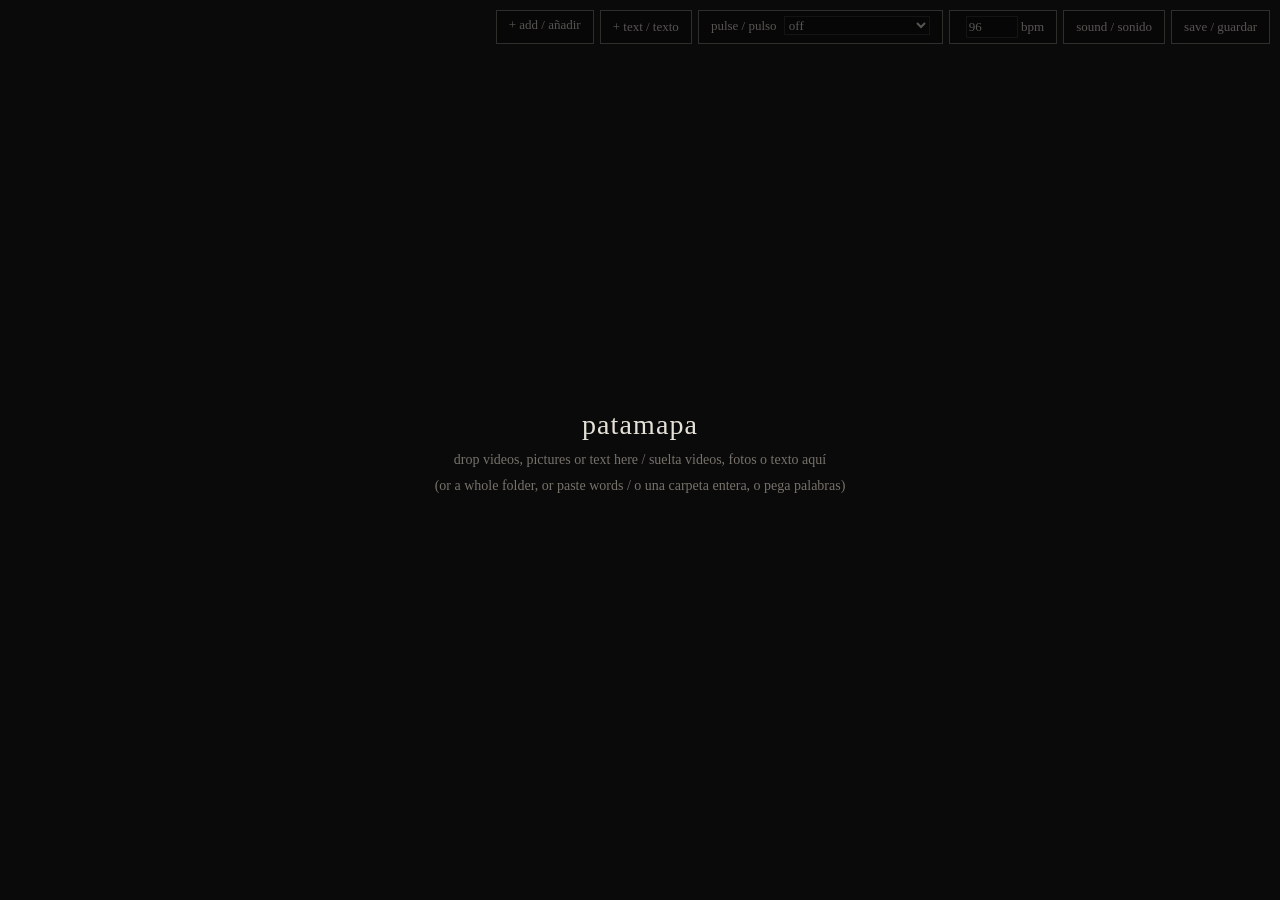
==== downloads/patamapa_v3.html @ 78b0b954 "Session 3: Patamapa v3 (pulse) Co-Authored-By: Claude Opus 5.5 <noreply@anthropic.com>" ====
<!doctype html>
<html lang="en">
<head>
<meta charset="utf-8">
<meta name="viewport" content="width=device-width, initial-scale=1">
<title>patamapa</title>
<!--
  patamapa.html, v3 — drop videos, pictures and words on it, throw them around, make a (pataphysical) map.
  v2 brought the words; v3 brings the pulse: the pictures push the words around them on a rhythm.

  1. Put this file anywhere and open it (Chrome or Edge).
  2. Drop videos or pictures on it (or a whole folder). They land on the canvas.
     Words: "+ text / texto", or paste text (Ctrl+V), or drop a .txt file.
  3. Drag anything to move it, drag its corner to make it bigger or smaller.
     Videos: double-click the name to rename, ♪ sound on/off, × remove.
     Words: double-click to write, A− A+ size,
            ◯ pour the words into a circle (¶ back to a paragraph),
            ⁘ scatter the paragraph into loose words.
     Whatever is on top wins: a picture laid over words pushes them aside;
     words laid over a picture sit on it.
  4. "pulse / pulso": the pictures lying on words jolt the words away on a beat, then let them settle.
     A rhythm (tresillo, son clave, fib...) at the bpm you set, or "loop / bucle": each video
     kicks its words when it starts over. The space bar kicks by hand, any time.
  5. "save / guardar" saves the map as patamapa.html IN THE FOLDER OF THE VIDEOS.
     Open that one and the map is there (the words are kept inside the file).

  The words are laid out with Pretext (github.com/chenglou/pretext, MIT, by Cheng Lou and contributors),
  bundled inside this file, so it keeps working offline.
-->
<style>
  :root { --bg: #0a0a0a; --ink: #e6e1d8; --dim: #77726b; --line: #2a2826; }
  * { box-sizing: border-box; }
  html, body { margin: 0; height: 100%; background: var(--bg); color: var(--ink); font: 14px/1.4 Georgia, serif; overflow-x: hidden; overflow-y: auto; }
  #stage { position: relative; width: 100%; min-height: 100vh; }
  #stage.over { outline: 2px dashed var(--dim); outline-offset: -12px; }
  #hint { position: fixed; inset: 0; display: flex; flex-direction: column; align-items: center; justify-content: center;
          gap: 6px; color: var(--dim); pointer-events: none; text-align: center; }
  #hint b { font-size: 28px; font-weight: normal; color: var(--ink); letter-spacing: .04em; }
  #bar { position: fixed; top: 10px; right: 10px; display: flex; gap: 6px; z-index: 100000; opacity: .35; transition: opacity .3s; }
  #bar:hover, body.editing #bar { opacity: 1; }
  #bar button, #bar label { font: inherit; font-size: 13px; background: rgba(0,0,0,.6); color: var(--ink); border: 1px solid var(--dim);
          padding: 5px 12px; cursor: pointer; }
  #bar button:hover, #bar label:hover { border-color: var(--ink); }
  #bar select, #bar input { font: inherit; font-size: 13px; background: #000; color: var(--ink); border: 1px solid var(--line); margin-left: 4px; }
  #bar input { width: 52px; }
  #bar.beat label:has(#pulse) { border-color: var(--ink); }
  #msg { position: fixed; bottom: 12px; left: 50%; transform: translateX(-50%); color: var(--ink); background: rgba(0,0,0,.7);
         padding: 6px 14px; border: 1px solid var(--line); opacity: 0; transition: opacity .4s; pointer-events: none; z-index: 100001; }
  #msg.on { opacity: 1; }

  .tile { position: absolute; touch-action: none; cursor: grab; user-select: none;
          transition: left .9s cubic-bezier(.2,.9,.25,1.15), top .9s cubic-bezier(.2,.9,.25,1.15), transform .9s cubic-bezier(.2,.9,.25,1.15); }
  .tile.held { cursor: grabbing; transition: none; }
  .tile.fresh { transform: scale(.15) rotate(var(--spin, 0deg)); }
  .tile video, .tile img { display: block; width: 100%; height: auto; background: #000; pointer-events: none; user-select: none; }
  .tile .name { position: absolute; left: 0; bottom: 0; padding: 3px 7px; font-size: 12px; letter-spacing: .06em;
                background: rgba(0,0,0,.55); color: #fff; outline: none; cursor: text; max-width: 100%; }
  .tile .name:empty { display: none; }
  .tile .tools { position: absolute; top: 4px; right: 4px; display: flex; gap: 3px; opacity: 0; transition: opacity .2s; z-index: 3; }
  .tile:hover .tools { opacity: 1; }
  .tile .tools button { font: 12px/1 Georgia, serif; min-width: 24px; height: 24px; padding: 0 4px; background: rgba(0,0,0,.65);
                        color: #fff; border: 1px solid rgba(255,255,255,.35); cursor: pointer; }
  .tile .tools button.on { background: #e6e1d8; color: #000; }
  .tile .grip { position: absolute; right: 0; bottom: 0; width: 26px; height: 26px; cursor: nwse-resize; opacity: 0;
                border-right: 2px solid #fff; border-bottom: 2px solid #fff; transition: opacity .2s; z-index: 3; }
  .tile:hover .grip, .tile.held .grip { opacity: .8; }
  .tile.missing video, .tile.missing img { min-height: 80px; outline: 1px dashed var(--dim); }

  /* words: each line is placed by Pretext */
  .words .lines { position: relative; pointer-events: none; }
  .words .ln { position: absolute; white-space: pre; color: var(--ink); text-shadow: 0 0 3px #000, 0 0 1px #000; }
  .words.circle .ln { text-align: center; }
  .words:hover { outline: 1px dashed rgba(255,255,255,.18); }
  .words.circle:hover { outline: none; }
  .words.circle:hover .lines { outline: 1px dashed rgba(255,255,255,.18); border-radius: 50%; }
  .words .tools { top: -28px; right: 0; }
  .words textarea { position: absolute; left: 0; top: 0; width: 100%; min-height: max(100%, 7em); z-index: 2; resize: none;
                    background: rgba(0,0,0,.8); color: var(--ink); border: 1px dashed var(--dim); padding: 0; outline: none; }
  .words.editing .lines { visibility: hidden; }
</style>
</head>
<body>
<div id="stage"></div>
<div id="hint"><b>patamapa</b><span>drop videos, pictures or text here / suelta videos, fotos o texto aquí</span>
  <span>(or a whole folder, or paste words / o una carpeta entera, o pega palabras)</span></div>
<div id="bar">
  <label>+ add / añadir<input id="pick" type="file" accept="video/*,image/*,.txt,.md,text/plain" multiple hidden></label>
  <button id="addtext">+ text / texto</button>
  <label title="the pictures push the words on this rhythm / las imágenes empujan las palabras con este ritmo">pulse / pulso
    <select id="pulse"></select></label>
  <label title="beats per minute / pulsos por minuto"><input id="bpm" type="number" value="96" min="20" max="300" step="1"> bpm</label>
  <button id="sound">sound / sonido</button>
  <button id="save">save / guardar</button>
</div>
<div id="msg"></div>
<script>/* Pretext 1.0.0, github.com/chenglou/pretext
MIT License

Copyright (c) 2026 Pretext contributors

Permission is hereby granted, free of charge, to any person obtaining a copy
of this software and associated documentation files (the "Software"), to deal
in the Software without restriction, including without limitation the rights
to use, copy, modify, merge, publish, distribute, sublicense, and/or sell
copies of the Software, and to permit persons to whom the Software is
furnished to do so, subject to the following conditions:

The above copyright notice and this permission notice shall be included in all
copies or substantial portions of the Software.

THE SOFTWARE IS PROVIDED "AS IS", WITHOUT WARRANTY OF ANY KIND, EXPRESS OR
IMPLIED, INCLUDING BUT NOT LIMITED TO THE WARRANTIES OF MERCHANTABILITY,
FITNESS FOR A PARTICULAR PURPOSE AND NONINFRINGEMENT. IN NO EVENT SHALL THE
AUTHORS OR COPYRIGHT HOLDERS BE LIABLE FOR ANY CLAIM, DAMAGES OR OTHER
LIABILITY, WHETHER IN AN ACTION OF CONTRACT, TORT OR OTHERWISE, ARISING FROM,
OUT OF OR IN CONNECTION WITH THE SOFTWARE OR THE USE OR OTHER DEALINGS IN THE
SOFTWARE.

------------------------------------------------------------------------------

Notices of the sources that parts of this package follow or are generated
from.

Chromium: the Han kerning character types and tests, the line break pair table
and the script classes.

Copyright 2015 The Chromium Authors
Copyright 2016 The Chromium Authors
Copyright 2023 The Chromium Authors

Redistribution and use in source and binary forms, with or without
modification, are permitted provided that the following conditions are
met:

   * Redistributions of source code must retain the above copyright
notice, this list of conditions and the following disclaimer.
   * Redistributions in binary form must reproduce the above
copyright notice, this list of conditions and the following disclaimer
in the documentation and/or other materials provided with the
distribution.
   * Neither the name of Google LLC nor the names of its
contributors may be used to endorse or promote products derived from
this software without specific prior written permission.

THIS SOFTWARE IS PROVIDED BY THE COPYRIGHT HOLDERS AND CONTRIBUTORS
"AS IS" AND ANY EXPRESS OR IMPLIED WARRANTIES, INCLUDING, BUT NOT
LIMITED TO, THE IMPLIED WARRANTIES OF MERCHANTABILITY AND FITNESS FOR
A PARTICULAR PURPOSE ARE DISCLAIMED. IN NO EVENT SHALL THE COPYRIGHT
OWNER OR CONTRIBUTORS BE LIABLE FOR ANY DIRECT, INDIRECT, INCIDENTAL,
SPECIAL, EXEMPLARY, OR CONSEQUENTIAL DAMAGES (INCLUDING, BUT NOT
LIMITED TO, PROCUREMENT OF SUBSTITUTE GOODS OR SERVICES; LOSS OF USE,
DATA, OR PROFITS; OR BUSINESS INTERRUPTION) HOWEVER CAUSED AND ON ANY
THEORY OF LIABILITY, WHETHER IN CONTRACT, STRICT LIABILITY, OR TORT
(INCLUDING NEGLIGENCE OR OTHERWISE) ARISING IN ANY WAY OUT OF THE USE
OF THIS SOFTWARE, EVEN IF ADVISED OF THE POSSIBILITY OF SUCH DAMAGE.

Chromium and WebKit files whose headers carry the license below: two character
ranges of Han kerning and the list of cursive scripts (Chromium), the language
and script lists of the generic font families (WebKit).

Copyright (C) 2014 Google Inc. All rights reserved.
Copyright (c) 2012 Google Inc. All rights reserved.
Copyright (C) 2013 BlackBerry Limited. All rights reserved.
Copyright (C) 2011 Google Inc. All rights reserved.
Copyright (C) 2021 Apple Inc. All rights reserved.

Redistribution and use in source and binary forms, with or without
modification, are permitted provided that the following conditions are
met:

    * Redistributions of source code must retain the above copyright
notice, this list of conditions and the following disclaimer.
    * Redistributions in binary form must reproduce the above
copyright notice, this list of conditions and the following disclaimer
in the documentation and/or other materials provided with the
distribution.
    * Neither the name of Google Inc. nor the names of its
contributors may be used to endorse or promote products derived from
this software without specific prior written permission.

THIS SOFTWARE IS PROVIDED BY THE COPYRIGHT HOLDERS AND CONTRIBUTORS
"AS IS" AND ANY EXPRESS OR IMPLIED WARRANTIES, INCLUDING, BUT NOT
LIMITED TO, THE IMPLIED WARRANTIES OF MERCHANTABILITY AND FITNESS FOR
A PARTICULAR PURPOSE ARE DISCLAIMED. IN NO EVENT SHALL THE COPYRIGHT
OWNER OR CONTRIBUTORS BE LIABLE FOR ANY DIRECT, INDIRECT, INCIDENTAL,
SPECIAL, EXEMPLARY, OR CONSEQUENTIAL DAMAGES (INCLUDING, BUT NOT
LIMITED TO, PROCUREMENT OF SUBSTITUTE GOODS OR SERVICES; LOSS OF USE,
DATA, OR PROFITS; OR BUSINESS INTERRUPTION) HOWEVER CAUSED AND ON ANY
THEORY OF LIABILITY, WHETHER IN CONTRACT, STRICT LIABILITY, OR TORT
(INCLUDING NEGLIGENCE OR OTHERWISE) ARISING IN ANY WAY OUT OF THE USE
OF THIS SOFTWARE, EVEN IF ADVISED OF THE POSSIBILITY OF SUCH DAMAGE.

WebKit: the line break pair table and the scan for break opportunities between
inline text items.

Copyright (C) 2005-2024 Apple Inc. All rights reserved.
Copyright (C) 2011-2024 Google Inc. All rights reserved.
Copyright (C) 2021-2023 Apple Inc. All rights reserved.
Copyright (C) 2018-2026 Apple Inc. All rights reserved.
Copyright (C) 2018-2023 Apple Inc. All rights reserved.
Copyright (C) 2018-2024 Apple Inc. All rights reserved.
Copyright (C) 2014 Google Inc. All rights reserved.

Redistribution and use in source and binary forms, with or without
modification, are permitted provided that the following conditions
are met:
1. Redistributions of source code must retain the above copyright
   notice, this list of conditions and the following disclaimer.
2. Redistributions in binary form must reproduce the above copyright
   notice, this list of conditions and the following disclaimer in the
   documentation and/or other materials provided with the distribution.

THIS SOFTWARE IS PROVIDED BY APPLE INC. AND ITS CONTRIBUTORS ``AS IS''
AND ANY EXPRESS OR IMPLIED WARRANTIES, INCLUDING, BUT NOT LIMITED TO,
THE IMPLIED WARRANTIES OF MERCHANTABILITY AND FITNESS FOR A PARTICULAR
PURPOSE ARE DISCLAIMED. IN NO EVENT SHALL APPLE INC. OR ITS CONTRIBUTORS
BE LIABLE FOR ANY DIRECT, INDIRECT, INCIDENTAL, SPECIAL, EXEMPLARY, OR
CONSEQUENTIAL DAMAGES (INCLUDING, BUT NOT LIMITED TO, PROCUREMENT OF
SUBSTITUTE GOODS OR SERVICES; LOSS OF USE, DATA, OR PROFITS; OR BUSINESS
INTERRUPTION) HOWEVER CAUSED AND ON ANY THEORY OF LIABILITY, WHETHER IN
CONTRACT, STRICT LIABILITY, OR TORT (INCLUDING NEGLIGENCE OR OTHERWISE)
ARISING IN ANY WAY OUT OF THE USE OF THIS SOFTWARE, EVEN IF ADVISED OF
THE POSSIBILITY OF SUCH DAMAGE.

ICU, in Chromium's and Apple's copies: the rule-based break iterator, the line
and grapheme break rules and the script and bracket properties.

© 2016 and later: Unicode, Inc. and others.
License & terms of use: http://www.unicode.org/copyright.html
Copyright (C) 1999-2016 International Business Machines Corporation
and others. All rights reserved.
Copyright (C) 2016 and later: Unicode, Inc. and others.
Copyright (C) 1999-2016, International Business Machines
Corporation and others.  All Rights Reserved.
Copyright (C) 1999-2014 International Business Machines
Corporation and others.  All Rights Reserved.
Copyright (C) 2005-2016, International Business Machines
Corporation and others.  All Rights Reserved.

ICU4X: the line break iterator, the line break data and the East Asian width
data.

Copyright © 2020-2024 Unicode, Inc.
Portions of ICU4X may have been adapted from ICU4C and/or ICU4J.
ICU 1.8.1 to ICU 57.1 © 1995-2016 International Business Machines Corporation and others.

From ICU's LICENSE file: the Unicode License V3, which ICU4X's LICENSE file
also gives, under its own copyright line above; then the ICU License.

UNICODE LICENSE V3

COPYRIGHT AND PERMISSION NOTICE

Copyright © 2016-2025 Unicode, Inc.

NOTICE TO USER: Carefully read the following legal agreement. BY
DOWNLOADING, INSTALLING, COPYING OR OTHERWISE USING DATA FILES, AND/OR
SOFTWARE, YOU UNEQUIVOCALLY ACCEPT, AND AGREE TO BE BOUND BY, ALL OF THE
TERMS AND CONDITIONS OF THIS AGREEMENT. IF YOU DO NOT AGREE, DO NOT
DOWNLOAD, INSTALL, COPY, DISTRIBUTE OR USE THE DATA FILES OR SOFTWARE.

Permission is hereby granted, free of charge, to any person obtaining a
copy of data files and any associated documentation (the "Data Files") or
software and any associated documentation (the "Software") to deal in the
Data Files or Software without restriction, including without limitation
the rights to use, copy, modify, merge, publish, distribute, and/or sell
copies of the Data Files or Software, and to permit persons to whom the
Data Files or Software are furnished to do so, provided that either (a)
this copyright and permission notice appear with all copies of the Data
Files or Software, or (b) this copyright and permission notice appear in
associated Documentation.

THE DATA FILES AND SOFTWARE ARE PROVIDED "AS IS", WITHOUT WARRANTY OF ANY
KIND, EXPRESS OR IMPLIED, INCLUDING BUT NOT LIMITED TO THE WARRANTIES OF
MERCHANTABILITY, FITNESS FOR A PARTICULAR PURPOSE AND NONINFRINGEMENT OF
THIRD PARTY RIGHTS.

IN NO EVENT SHALL THE COPYRIGHT HOLDER OR HOLDERS INCLUDED IN THIS NOTICE
BE LIABLE FOR ANY CLAIM, OR ANY SPECIAL INDIRECT OR CONSEQUENTIAL DAMAGES,
OR ANY DAMAGES WHATSOEVER RESULTING FROM LOSS OF USE, DATA OR PROFITS,
WHETHER IN AN ACTION OF CONTRACT, NEGLIGENCE OR OTHER TORTIOUS ACTION,
ARISING OUT OF OR IN CONNECTION WITH THE USE OR PERFORMANCE OF THE DATA
FILES OR SOFTWARE.

Except as contained in this notice, the name of a copyright holder shall
not be used in advertising or otherwise to promote the sale, use or other
dealings in these Data Files or Software without prior written
authorization of the copyright holder.

SPDX-License-Identifier: Unicode-3.0

ICU License - ICU 1.8.1 to ICU 57.1

COPYRIGHT AND PERMISSION NOTICE

Copyright (c) 1995-2016 International Business Machines Corporation and others
All rights reserved.

Permission is hereby granted, free of charge, to any person obtaining
a copy of this software and associated documentation files (the
"Software"), to deal in the Software without restriction, including
without limitation the rights to use, copy, modify, merge, publish,
distribute, and/or sell copies of the Software, and to permit persons
to whom the Software is furnished to do so, provided that the above
copyright notice(s) and this permission notice appear in all copies of
the Software and that both the above copyright notice(s) and this
permission notice appear in supporting documentation.

THE SOFTWARE IS PROVIDED "AS IS", WITHOUT WARRANTY OF ANY KIND,
EXPRESS OR IMPLIED, INCLUDING BUT NOT LIMITED TO THE WARRANTIES OF
MERCHANTABILITY, FITNESS FOR A PARTICULAR PURPOSE AND NONINFRINGEMENT
OF THIRD PARTY RIGHTS. IN NO EVENT SHALL THE COPYRIGHT HOLDER OR
HOLDERS INCLUDED IN THIS NOTICE BE LIABLE FOR ANY CLAIM, OR ANY
SPECIAL INDIRECT OR CONSEQUENTIAL DAMAGES, OR ANY DAMAGES WHATSOEVER
RESULTING FROM LOSS OF USE, DATA OR PROFITS, WHETHER IN AN ACTION OF
CONTRACT, NEGLIGENCE OR OTHER TORTIOUS ACTION, ARISING OUT OF OR IN
CONNECTION WITH THE USE OR PERFORMANCE OF THIS SOFTWARE.

Except as contained in this notice, the name of a copyright holder
shall not be used in advertising or otherwise to promote the sale, use
or other dealings in this Software without prior written authorization
of the copyright holder.

All trademarks and registered trademarks mentioned herein are the
property of their respective owners.
*/
var Pretext=(()=>{var ie=Object.defineProperty;var Ci=Object.getOwnPropertyDescriptor;var fi=Object.getOwnPropertyNames;var ui=Object.prototype.hasOwnProperty;var wi=(A,t)=>{for(var e in t)ie(A,e,{get:t[e],enumerable:!0})},hi=(A,t,e,n)=>{if(t&&typeof t=="object"||typeof t=="function")for(let o of fi(t))!ui.call(A,o)&&o!==e&&ie(A,o,{get:()=>t[o],enumerable:!(n=Ci(t,o))||n.enumerable});return A};var Ii=A=>hi(ie({},"__esModule",{value:!0}),A);var ya={};wi(ya,{clearCache:()=>Ei,layout:()=>ma,layoutNextLine:()=>Ya,layoutNextLineRange:()=>La,layoutWithLines:()=>Ha,materializeLineRange:()=>Sa,measureLineStats:()=>gi,measureNaturalWidth:()=>Ua,prepare:()=>Ma,prepareWithSegments:()=>ka,setLocale:()=>Ta,walkLineRanges:()=>Ra});var an={"chromium/line_normal":[0,182],"chromium/line_normal_cj":[1,182],"apple/line_normal":[2,183],"apple/line":[3,183],"apple/line_cj":[4,183],"chromium/char":[5,148],"apple/char":[6,149],"gecko/line":[7,196],"gecko/east_asian_width":[8,38],"chromium/script":[9,80]},sn=248,Bn="[base64]/AgEABQA/AwUBAQA/AQEAvQEBPwAFBAAlEwQUADUwEwQUAxMEFAwTADVFEwAUAWsKGABYKRgATwAYAFoAGABYAhj/[base64]/[base64]/[base64]/[base64]/[base64]/AANAAPEBCgABkgEB8gECZggA9y8NB2b/BQ3VA2coAADzAQgNFWZgAHJm/EMAA2cAAAZnAAABZwAAogINDgAAGhwAAhoBAAAaDQADGgcAiwMNgxIAagEEAAwBAgAIAQYACQEBAAABAQQACQMt2x4A7wE3CfQBAjcCALMDNwUAFjcOABA3DgAtGAEAFhgIAHMFOwD1AQUJACYFAQA7BQF/AhgCBQV/By0HGAEFBhgdBQMYPAUUAEEUAvUBABR5ABMFCwATBQsAVlIIABZSAQWGAQBUBQAARgUAAAEFAQAABQEAAQUBAAMFAAALBQAAAAUAAAYFAABABQAAAwUBAAcFAAAGBQAAGwUAAAMFAAAEBQAAAAUCAAYFAADTAgUBAKMCBQEAMWn/AwE2BAMBMQQHAQAEDQEABAEBAwkAAQ4ABAQAAA4EzwgAHhMFAAUT1AEABgQAABAEAQAGBAAAAQQAAAQEBAA9NSAAADpvACwBAgAGBAYBAQAJDgMAAQG/[base64]/Aw0BAP3/Aw2BgCgAAEkALR1JX39/Se8BGI8cSf/fCwA=",gn="sBPUAQsLMzQDCwMLKgQLIiIqEw4LC0ALCz8wFAMqKjstAwM/BBcMCx8NA0AsA0AfKgMWKgsaIisYCwkLKywDPgoMIQMyFSoDDg4NEwsLLxMUCRADCQ0tCwsMFwMVGQMLFSAhGSssLQ8rISotCxMVAxMNCQsOFEAXBB4LCwsLKSI5DhQDBAYTEAM/GxwdBAMmJx4oLDIDAyoLNTU3LCwqLCwgExUhCwUHCA8REg8UBgsLAwMVEBADCwwEHgQVExUjCwMXJAMlFhgVBAspLgkEFBQZBDErAyoEAF4kFA4sMjYVMik3MissMioyLTgnGQQ5FR8gOToyLRMDPD0LCzQ1CvgBBEELC0AB+AEFPC0DA0AD+AEEQSwDQQz4AQE/MvgBAUEF+AEBOgT4AQFABvgBATMA+AEDNjY4JvgBAg4UFPgBBTcVMik4A/[base64]",cn=[1055,5151,25631,8,42015,12,10,1,479,351,287,31,415,159,4,2,2064,16,543,4097,24577,63,5121,-7137,58399],re={"chromium/line_normal":[65,63,11,365,null,"[base64]/[base64]/[base64]/[base64]/[base64]/[base64]"],"chromium/line_normal_cj":[66,64,11,367,null,"AQA/[base64]/[base64]/[base64]/yAQPzAQn0AQBZARumAQBzAgt5HR8ABQQGeAR5HHobeABbARumAQBbAwEFF84BAc8BABIDBnwhfRt8AFwDAQUXzgEBzwEAAgMGfiF/[base64]/sBAG8EBv0BEv4BDv0BG/0BAHABG6YBAAMFBv8BBIACDagBDv8BG/[base64]/[base64]"],"apple/line_normal":[65,63,11,365,"chromium/line_normal","BgACOAAAKicAAjgAACoLAAI4AAAqDgACOAAAKi0AAjh2APMBAQACOAAAKhtnARumAVq2AQEAAw=="],"apple/line":[65,63,11,365,"apple/line_normal",""],"apple/line_cj":[65,63,11,365,"apple/line_normal",""],"chromium/char":[21,21,3,16,null,"AQASBgIAAgADAAQABQAEAAYABAAHAAQACAAJAAoABAAEAAkACgALAAABAAEAAQEHAgACBQsEAQQBBAMEAAQAAQQLBQMFAwUADAAFBAABBQAAAAAAAAMDCwcDDQQHAAQEEAgACQMJAAoABQIRCQAKAAEBEQAABwEXDgAIAQoFAAYDCw0CBwUNAAMCAQIVDwAAAQAC"],"apple/char":[21,21,3,16,"chromium/char",""]},ln="5DAIgAAACAAAAAQDBAYA/+v/+/8CAQF/DBwACAEADhwCCAAUAQQfgAlAFDgAGBwAGFQAJAEANHAAKDgACBwM9hYAuP///+////9vACsAJDgADAEACIgDAA4eABiYAgDmARwANKQDAChUACQcBLyW/7kH+AMAoQLAAwDqAxwBAFm4BwCeBhwAFYAHAYAY9BMAGpAUAK4BmAIB/xYBAX/wBYwIABgBAZgC5gcBDBCMDwBQHAC2AbQCAAeIGAGGBYgYAScM3AoANIwBAH7QAgEA2wH0BQDAAXAAlg0cAA==",ae="5DAIgAAACAAAAAQDBAYA/+v/+/8CAQF/DBwACAEADhwCCAAUAQQfgAlAFDgAGBwAGFQAJAEANHAAKDgACBwE/1cA/gTAAgAAKwQfgAnAAxAB/xg4AAwBAAiIAwAOHgAYmAIA5gEcADSkAwAoVAAkHAy8lv+5////7////2+kAsADAOoDHAEAWbgHAJ4GHAAVgAcBgBj0EwAakBQArgGYAgH/FgEBf/AFjAgAGAEBmALmBwEMEIwPAFAcALYBtAIAB4gYAYYFiBgBJwzcCgA0jAEAftACAQDbAfQFAMABcACWDRwA",se={"":[8220,0,8221,1,8216,0],agq:[8221,1],am:[171,0,187,1,8249,0,8250,1],ar:[],ast:[171,0,187,1,8220,0,8221,1],bas:[171,0,187,1,8221,1],be:[171,0,187,1,8221,1],bg:[8221,1,8221,1],blo:[171,0,187,1,8220,0,8221,1],bm:[171,0,187,1,8220,0,8221,1],br:[171,0,187,1,8220,0,8221,1],bs:[8221,1,8216,0],bua:[171,0,187,1,8221,1],ca:[171,0,187,1,8220,0,8221,1],cs:[8221,1],cv:[171,0,187,1,8220,0,8221,1],da:[],de:[8221,1],dsb:[8221,1],dua:[171,0,187,1,8216,0],dyo:[171,0,187,1,8220,0,8221,1],el:[171,0,187,1,8220,0,8221,1],eo:[8220,0,8221,1,171,0,187,1],et:[8221,1],eu:[171,0,187,1,8220,0,8221,1],ewo:[171,0,187,1,8220,0,8221,1],fa:[171,0,187,1,8249,0,8250,1],ff:[8221,1],fi:[],fr:[171,0,187,1,171,0,187,1],fur:[8216,0,8220,0,8221,1],gsw:[171,0,187,1,8249,0,8250,1],he:[],hr:[8221,1],hsb:[8221,1],hu:[8221,1,187,0,171,1],hy:[171,0,187,1,171,0,187,1],ia:[8216,0,8220,0,8221,1],ie:[171,0,187,1,8220,0,8221,1],is:[8221,1],it:[171,0,187,1,8220,0,8221,1],ja:[],jgo:[171,0,187,1,8249,0,8250,1],ka:[8221,1,171,0,187,1],kab:[171,0,187,1,8220,0,8221,1],kk:[171,0,187,1,8220,0,8221,1],kkj:[171,0,187,1,8249,0,8250,1],ksf:[171,0,187,1,8216,0],ksh:[8221,1],ky:[171,0,187,1,8221,1],lag:[],lb:[8221,1],lij:[171,0,187,1,8220,0,8221,1],lt:[8221,1,8221,1],luy:[8221,1],mg:[171,0,187,1,8220,0,8221,1],mk:[8221,1],mua:[171,0,187,1,8220,0,8221,1],mzn:[171,0,187,1,8249,0,8250,1],nb:[171,0,187,1,8216,0],nds:[8221,1],nl:[8216,0,8216,0],nmg:[8221,1,171,0,187,1],nn:[171,0,187,1,8216,0],nnh:[171,0,187,1,8220,0,8221,1],no:[171,0,187,1,8216,0],oc:[171,0,187,1,171,0,187,1],os:[171,0,187,1,8221,1],pl:[8221,1,171,0,187,1],pms:[171,0,187,1,8220,0,8221,1],prg:[8221,1,8221,1],rm:[171,0,187,1,8249,0,8250,1],rn:[],ro:[8221,1,171,0,187,1],ru:[171,0,187,1,8221,1],rw:[171,0,187,1,8216,0],sah:[171,0,187,1,8221,1],sc:[171,0,187,1,8220,0,8221,1],se:[],sg:[171,0,187,1,8220,0,8221,1],shi:[171,0,187,1,8221,1],sk:[8221,1],sl:[8221,1],sn:[],sr:[8221,1],ss:[8216,0,8220,0,8221,1],st:[8216,0,8220,0,8221,1],sv:[],syr:[],szl:[8221,1,187,0,171,1],ti:[171,0,187,1,8220,0,8221,1],tk:[8220,0,8221,1,8220,0,8221,1],tn:[8216,0,8220,0,8221,1],ts:[8216,0,8220,0,8221,1],tyv:[171,0,187,1,8221,1],ug:[187,0,171,1,8250,0,8249,1],uk:[171,0,187,1,8221,1],ur:[],uz:[8220,0,8221,1],ve:[8216,0,8220,0,8221,1],wae:[171,0,187,1,8249,0,8250,1],yav:[171,0,187,1,171,0,187,1],yi:[],yue:[],zgh:[171,0,187,1,8221,1],az_Cyrl:[171,0,187,1,8249,0,8250,1],bs_Cyrl:[8221,1],ff_Adlm:[8220,0,8221,1,8216,0],fr_CA:[171,0,187,1],fr_CH:[171,0,187,1,8249,0,8250,1],kk_Arab:[187,0,171,1,8250,0,8249,1],ms_Arab:[],pt_AO:[171,0,187,1,8220,0,8221,1],pt_CH:[171,0,187,1,8220,0,8221,1],pt_CV:[171,0,187,1,8220,0,8221,1],pt_FR:[171,0,187,1,8220,0,8221,1],pt_GQ:[171,0,187,1,8220,0,8221,1],pt_GW:[171,0,187,1,8220,0,8221,1],pt_LU:[171,0,187,1,8220,0,8221,1],pt_MO:[171,0,187,1,8220,0,8221,1],pt_MZ:[171,0,187,1,8220,0,8221,1],pt_PT:[171,0,187,1,8220,0,8221,1],pt_ST:[171,0,187,1,8220,0,8221,1],pt_TL:[171,0,187,1,8220,0,8221,1],ti_ER:[8216,0,8220,0,8221,1],uz_Arab:[8220,0,8221,1,8216,0],uz_Cyrl:[8220,0,8221,1,8216,0],zh_Hant:[]},yt=68,Be=54,En=67,Qn="kCQB/QMBAf8AAgABAwABBAH9BQgAAQYB/QQKAAEEAf0EEwAHPQH/DkQB/wdEAf8BBQT///8qBEgADEQC/T8BAgAgiAEBKgEPAT5SiAEE/z//QA6IAQAWRAL/Pg/MAQH/BgIAIMwBABDUAgBAkAIABCEAIkQBPBKIAQAOoAQB/SvMAQH/BgEACAwAEQEBKhIXAf1KAQH/BKwEAAa+AQH9Bw0D/f+yFpgDACawBgA6RAAE5AQC/TtV9AYAIEQABYgBAv87ErgHAB3qAgAnLAAEiAEB/xGQAgBA1AIAPkQAJewFADQBABuIAQAEJAA4zAEB/yKQAgADoAQBPQugBAE9KdgLAB3ACAH/RLAGACpEAf9xoAQAIvQGAAREACbUAgABiwMAAiwAZqAEAEeoBQCEAQEAXdwDABuwBgArrAgBNxDACABARAAgzAEAArwBADrgDAAtRAAVswoAWkQAQNgLAAoPASs/RAEsHDABOC7gDAAL7AUBQVj0FwAOkBMB/RGQEwP9Of0qhAkB/07gDABeRAAoiQQAFagWAEyYAwAPxBMACzABNRIlAGmMCgErQ4wKABGwBgH+BQEB/wADAf8ABgH/BhIABg0C/v8EHAT//v/+CAEASZgUAf0LzBIABrAGAAUPArH9FLgYAAfxBgAb9AYAAEQBPFbQGwACVwA4sAYB/iwBAf8OEwATogIB/xAOASoFtwIAVsAIAHwBAA==";var X=1,Wt=2,vt=4,XA=8,$A=16;function _t(A){if(A===null||A.length<2||A.length>2&&A.charCodeAt(2)!==45&&A.charCodeAt(2)!==95)return"root";let t=A.charCodeAt(0)|32,e=A.charCodeAt(1)|32;return t===106&&e===97?"ja":t===107&&e===111?"ko":t===122&&e===104?"zh":"root"}function at(A){let t=atob(A),e=0,n=()=>{let i=0,s=1,a;do a=t.charCodeAt(e++),i+=(a&127)*s,s*=128;while(a>=128);return i},o=new Uint8Array(n()),r=0;for(;e<t.length;){for(let a=n();a>0;a--)o[r++]=t.charCodeAt(e++);if(e>=t.length)break;let i=n()+4,s=r-n();if(s+i<=r)o.copyWithin(r,s,s+i);else for(let a=0;a<i;a++)o[r+a]=o[s+a];r+=i}if(r!==o.length)throw new Error("A packed table unpacked to the wrong length");return o}function Fn(A){let t=atob(A),e=new Int32Array(t.length),n=0;for(let o=0;o<t.length;){let r=t.charCodeAt(o++),i=r&127;for(let s=7;r>=128;s+=7)r=t.charCodeAt(o++),i|=(r&127)<<s;e[n++]=i}return e.subarray(0,n)}function uA(A,t){return A.values[A.index[t>>8]<<8|t&255]}function xi(A,t,e){let n=new Uint16Array(4352),o=new Uint8Array(e<<8),r=new Int32Array(256).fill(-1),i=0,s=0,a=0,B=-1;for(let g=0;g<=A.length;g+=2){let c=g<A.length?t[A[g+1]]:-1;if(c!==B){for(;s<a;){let l=s>>8;if(!(s&255)&&a-s>=256)r[B]<0&&(r[B]=i,o.fill(B,i<<8,++i<<8)),n.fill(r[B],l,a>>8),s=a&-256;else{s&255||(n[l]=i++);let E=Math.min(a,l+1<<8),Q=n[l]-l<<8;o.fill(B,s+Q,E+Q),s=E}}B=c}g<A.length&&(a+=A[g]+1)}if(a!==1114112)throw new Error("The class runs don't cover U+0000..U+10FFFF");return{index:n,values:o}}var Cn=null,fn=null;function st(A){let[t,e]=an[A];return Cn??=Fn(Bn),fn??=at(gn),xi(Cn,fn.subarray(t*sn),e)}function YA(A,t){let e=null;return()=>e??=new RegExp(A,t)}var di=[YA(String.raw`^[\p{L}\p{N}]$`,"u"),YA(String.raw`^\p{M}$`,"u"),YA(String.raw`^\p{P}$`,"u"),YA(String.raw`^[\p{Ps}\p{Pe}\p{Pi}\p{Pf}\p{Po}]$`,"u"),YA(String.raw`^\p{Default_Ignorable_Code_Point}$`,"u"),YA(String.raw`^\p{Emoji}$`,"u"),YA(String.raw`^\p{sc=Hangul}$`,"u")],un=0,At=1,jt=2,pi=3,PA=4,Mn=5,kn=6,Di=null,wn=new Map;function W(A,t){let e=Di??=new Uint16Array(65536),n=1<<t*2,o=A<65536?e[A]:wn.get(A)??0;return o&n<<1||(o|=n<<1|(di[t]().test(String.fromCodePoint(A))?n:0),A<65536?e[A]=o:wn.set(A,o)),(o&n)!==0}var mn=null;function fe(){return mn??=new Intl.Segmenter(void 0,{granularity:"word"})}function bn(){mn=null}var Dt=1,Gi=0,ge=1;function Fi(A,t,e,n){let o=new Uint16Array(t*A);e!==null&&o.set(e);for(let r=0,i=-A;r<n.length;){i+=(n[r++]+1)*A;let s=n[r++]*A;s>0&&o.copyWithin(i,i-s,i-s+A);let a=i-1;for(let B=n[r++];B>0;B--)a+=1+n[r++],o[a]=n[r++]}return o}function Sn(A){let[t,,,e,n,o]=re[A];return Fi(t+3,e,n===null?null:Sn(n),Fn(o))}var hn={};function Zt(A){let t=hn[A];if(t===void 0){let[e,n,o]=re[A];t=hn[A]={catCount:e,dictCategoriesStart:n,rowWidth:e+3,rows:Sn(A),lookAheadResultsSize:o,classes:st(A)}}return t}var Mi={chars:[],categories:[]};function Rn(A,t,e,n=Mi){let o=A.rows,r=A.rowWidth,i=A.dictCategoriesStart,s=t.length,a=new Int32Array(A.lookAheadResultsSize).fill(-1),B=n.chars,g=B.length;for(let c=0;c<s;){let l=0,E=c,Q=-1,f=c,w=t.charCodeAt(f++);if((w&64512)===55296&&f<s){let m=t.charCodeAt(f);(m&64512)===56320&&(f++,w=(w-55296<<10)+m-56320+65536)}let C=!1,I=!1,h=Dt*r,x=0;for(;;){if(C){if(I)break;I=!0,x=1}else{let p=!1;for(let S=0;S<g;S++)if(w===B[S]){x=n.categories[S],p=!0;break}p||(x=uA(A.classes,w),x>=i&&l++)}let m=o[h+3+x];h=m*r;let d=o[h];if(d===ge)E=f;else if(d>ge&&a[d]>=0){Q=a[d];break}let D=o[h+1];if(D>ge&&(a[D]=f),m===Gi)break;if(!I){if(f>=s)C=!0;else if(w=t.charCodeAt(f++),(w&64512)===55296&&f<s){let p=t.charCodeAt(f);(p&64512)===56320&&(f++,w=(w-55296<<10)+p-56320+65536)}}}Q<0&&(Q=E,E===c&&(Q=c+1,(t.charCodeAt(c)&64512)===55296&&Q<s&&(t.charCodeAt(Q)&64512)===56320&&Q++)),e[Q]=1,l>0&&ki(A,t,c,Q,e),c=Q}}function le(A,t){return uA(A.classes,t)>=A.dictCategoriesStart}function ki(A,t,e,n,o){let r=-1;for(let i=e;i<=n;){let s=!1,a=1;if(i<n){let B=t.charCodeAt(i);(B&64512)===55296&&i+1<t.length&&(t.charCodeAt(i+1)&64512)===56320&&(B=(B-55296<<10)+t.charCodeAt(i+1)-56320+65536,a=2),s=le(A,B)}if(s)r<0&&(r=i);else if(r>=0){if(i-r>1)for(let B of fe().segment(t.slice(r,i)))B.index>0&&(o[r+B.index]=1);r=-1}i+=a}}var dt=32,pt=9,it=10,mi=8203,ue=8232,we=8233,bi=12288,Si=null,Ri;function Un(){return Ri??=new Intl.DateTimeFormat().resolvedOptions().locale}var Kt=0,Ee=1,In=2;function xn(A){return A===dt||A===pt||A===it}function Ui(A,t,e,n){if(e<33||n<33)return Kt;if(e===45)if(n<=127){if(n>=48&&n<=57){let o=t|32;return t>=48&&t<=57||o>=97&&o<=122?Ee:Kt}}else return In;if(e<=255&&n<=255){let o=n-33;return A[(e-33)*28+(o>>3)]&1<<(o&7)?Ee:Kt}return In}function Yi(A,t,e,n){let o=W(e,At)?t:e;return W(o,un)&&!le(A,o)&&W(n,un)&&!le(A,n)}function Yn(A,t,e){let n=A.length,o=new Uint8Array(n+1);if(n<2)return o;let r=Si??=at(ln),i=_t(e)==="zh"?"line_normal_cj":"line_normal",s=Zt(`chromium/${i}`),a=null,B=0,g=A.charCodeAt(0);for(let c=1;c<n;B=g,g=A.charCodeAt(c),c++){let l=A.charCodeAt(c);if(xn(l))continue;if(xn(g)){o[c]=1;continue}let E=Ui(r,B,g,l);if(E===Ee){o[c]=1;continue}t&&Yi(s,B,g,l)||E!==Kt&&(a===null&&(a=new Uint8Array(n+1),Rn(s,A,a)),a[c]===1&&(o[c]=1))}return o}var V=1,rt=2,ot=4,VA=8,Nt=16,Pt=32,Qe=64,NA=128,Ln=256,Ot=512,Jt=1024,z=32768,Hn=null,dn=new Map;function Ce(A){return A===dt||A===it||A===pt||A===ue||A===we}function pn(A){return A>=48&&A<=57}function Dn(A){let t=A|32;return t>=97&&t<=122}function Gn(A){switch(A>>7){case 0:switch(A>>4){case 0:return z;case 1:return ot;case 2:return A===32?Ln:A===34||A===39?NA:A===40?VA:A===41?Nt:z;case 3:return A<=57?V:z;case 4:return V;case 5:return A<=90?V:A===91?VA:A===93?Nt:z;case 6:return V;default:return A<=122?V:A===123?VA:A===125?Pt:z}case 1:return A===160?Qe:A>192?V:A===161||A===191?VA:A===171?NA|Ot:A===187?NA|Jt:z;case 2:case 3:case 4:return V;case 5:return A===712||A===716||A===735?z:V;case 6:return A===847||A>=860&&A<=866?Qe:A<880?ot:A===894?z:V;case 7:case 8:case 10:return V;case 9:return A>=1155&&A<=1161?ot:V;case 11:return A<=1416||A>=1480?V:A>=1425&&A<=1469||A===1471||A===1473||A===1474||A===1476||A===1477||A===1479?ot:z;case 64:return A===8216||A===8220?NA|Ot:A===8217||A===8221?NA|Jt:z;default:if(A>=11904&&A<=42191){if((A&65280)===12288){if(A<=12351)switch(A&31){case 1:case 2:case 9:case 11:case 13:case 15:case 17:case 21:case 23:case 25:case 27:case 30:case 31:return Pt;case 8:case 10:case 12:case 14:case 16:case 22:case 20:case 24:case 26:case 29:return VA;default:return z}return z}return(A&65520)===12784?z:(A&65528)===12872||(A&65472)===19904?V:A===40981?z:rt}return A>=44032&&A<=55215||A>=63744&&A<=64255?rt:z}}function Tn(A,t){return{text:A,secondToLast:0,last:0,priorLength:0,line:t,nextBoundary:null}}function Li(A,t){let e=A.nextBoundary;if(e===null){let i=(A.priorLength===2?String.fromCharCode(A.secondToLast,A.last):A.priorLength===1?String.fromCharCode(A.last):"")+A.text,s=new Uint8Array(i.length+1);Rn(A.line.rules,i,s,A.line.overrides),e=new Int32Array(i.length+2),e[i.length+1]=-1;for(let a=i.length;a>=0;a--)e[a]=s[a]===1?a:e[a+1];A.nextBoundary=e}let n=t+A.priorLength+1;if(n>=e.length)return-1;let o=e[n];return o<0?-1:o-A.priorLength}function yn(A,t,e){let n=t.text,o=n.length;if(e===0&&t.priorLength===0){if(o<=1)return o;e++}let r=e>1?n.charCodeAt(e-2):t.secondToLast,i=e>0?n.charCodeAt(e-1):t.last,s=0,a=0,B=0,g=-1;for(let c=e;c<o;r=i,i=a,s=B,c++){if(a=n.charCodeAt(c),B=0,Ce(a))return c;if(i===45&&pn(a)){if(pn(r)||Dn(r))return c;continue}if(i<=255&&a<=255){if(i>=33&&a>=33){let E=a-33;if(A[(i-33)*28+(E>>3)]&1<<(E&7))return c}continue}s===0&&(s=Gn(i)),B=Gn(a);let l=s|B;if(l&~(Ln|V|NA|Ot|Jt)){if((l|V)===(rt|V))return c;if(l&(Qe|NA)&&!(l&z)){if(l&rt&&l&NA&&(B&Ot||s&Jt))return c;continue}if(B===ot){B=s;continue}if(!(l&z)&&l&(Pt|Nt|VA)){if(B===Pt||B===Nt||s===VA)continue;if(l&rt)return c}if(g<c&&(g=Li(t,c-1)),g>=0&&c<g)for(let E=Math.min(g,o-1);c<E;r=i,i=a,s=B,c++){let Q=n.charCodeAt(c+1);if(Q<=255&&!Dn(Q))break}if(c===g&&!Ce(i))return c}}return o}function Kn(A,t,e){for(let n=t;n<A.length;n++){let o=A.charCodeAt(n);if(Ce(o)||o===mi)return n;if(o===bi||e&&W(o,pi)&&n+1<A.length)return n+1}return A.length}function Nn(A){let t=A??"",e=dn.get(t);if(e!==void 0)return e;let n=_t(t),o=Zt(n==="ja"||n==="ko"?"apple/line_normal":n==="zh"?"apple/line_cj":"apple/line"),r=t.split(/[-_]/),i=r[0].toLowerCase();for(let g=1;g<r.length;g++){let c=r[g];i+="_"+(c.length===4?c[0].toUpperCase()+c.slice(1).toLowerCase():c.toUpperCase())}let s=se[i];for(;s===void 0;){let g=i.lastIndexOf("_");i=g<0?"":i.slice(0,g),s=se[i]}let a=[],B=[];for(let g=0;g<s.length;g+=2)a.push(s[g]),B.push(uA(o.classes,s[g+1]===0?123:125));return e={rules:o,overrides:{chars:a,categories:B}},dn.set(t,e),e}var Hi=0,Ti=1,ce=2;function he(A,t,e,n){let o=Hn??=at(ae),r=Tn(A,Nn(n)),i=A.length,s=new Uint8Array(i+1),a=!1;for(let g=0;e&&g<i&&!a;g++)a=A.charCodeAt(g)>255;let B=-1;for(let g=0;g<i;){let c=Ti,l=g,E=A.charCodeAt(g);if(E===ue||E===we||t&&E===it)c=ce,l++,E!==it&&(s[l]=vt);else{for(;l<i;l++){let Q=A.charCodeAt(l);if(Q!==dt&&Q!==pt&&(t||Q!==it))break}if(l===g){c=Hi,l=i;for(let Q=g;Q<i;Q++){let f=e?Kn(A,Q,a):yn(o,r,Q);if(f!==g){l=f;break}}}}B>=0&&B!==ce&&c!==ce&&(s[g]=1),B=c,g=l}return s}function Pn(A,t,e,n){let o=A.charCodeAt(A.length-1),r=t.charCodeAt(0);if(r===it||r===ue||r===we)return!1;if(o===dt||o===pt||r===dt||r===pt)return!0;if(e)return Kn(t,0,!1)===0;let i=Hn??=at(ae),s=Tn(t,Nn(n)),a=A.length;return s.secondToLast=a>1?A.charCodeAt(a-2):0,s.last=a>0?A.charCodeAt(a-1):0,s.priorLength=s.last===0?0:s.secondToLast===0?1:2,yn(i,s,0)===0}var Ie=128;function yi(A){let t=Zt(A==="gecko/char"?"chromium/char":A),e=t.rowWidth,n=t.rows,o=n.length/e,r=new Uint8Array(o*t.catCount);for(let i=0;i<o;i++)for(let s=0;s<t.catCount;s++){let a=n[i*e+3+s];r[i*t.catCount+s]=a===0||n[a*e]>1?Ie|n[Dt*e+3+s]:a}return{rules:t,transitions:r,skipped:A==="gecko/char"?uA(t.classes,173):-1}}var On={};function OA(A){return(A&65280)===8192&&(A>=8234&&A<=8238||A>=8294&&A<=8297||(A&-2)===8206)||A===1564}function xA(A,t,e,n,o){let{rules:r,transitions:i,skipped:s}=On[A]??(On[A]=yi(A)),a=r.catCount,B=Dt,g=0;for(let c=e;c<n;){let l=t.charCodeAt(c),E=c+1;if((l&64512)===55296&&E<n){let w=t.charCodeAt(E);(w&64512)===56320&&(E++,l=(l-55296<<10)+w-56320+65536)}let Q=uA(r.classes,l);if(Q===s&&(l===173||OA(l))){c=E;continue}let f=i[B*a+Q];f&Ie&&(o!==null&&(o[g]=c),g++),B=f&~Ie,c=E}return B!==Dt&&(o!==null&&(o[g]=n),g++),g}var gt=173,oo=(A,t)=>(A&64512)===55296&&(t&64512)===56320,io=(A,t)=>65536+(A-55296<<10)+(t-56320),Ki=null;function ro(A){return A>=768&&(W(A,At)||A===8204||A===8205||A>=65438&&A<=65439||A>=127995&&A<=127999||A>=917536&&A<=917631)}function Ni(A){return A>=768&&(W(A,At)||A>=65438&&A<=65439||A>=127995&&A<=127999||A>=917536&&A<=917631)}function Pi(A,t){let e=uA(A,t);return e===2||e===3||e===5&&!W(t,Mn)}function Jn(A,t){return Pi(A,t)&&!W(t,kn)&&t!==8361}function Wn(A,t){return uA(A,t)!==0&&(W(t,jt)&&t!==8361||t===65374||t===12288)}function Oi(A){return A>=32&&A<127?!1:A<=159?!0:(A&65280)===8192&&(A===8203||A===8232||A===8233||A===8288)||A===65279||OA(A)}function sA(A,t){return A===gt||!t&&OA(A)}var vn=A=>A===32||A===9,ct=A=>A===32||A===9||A===10;function zt(A,t){for(let e=t;e<A.length;e++){let n=A.charCodeAt(e);if(Ni(n))return!0;if(!OA(n))return!1}return!1}function ao(A){let t=_t(A);return(t==="ja"||t==="zh")&&A.charCodeAt(2)!==95}function so(A,t,e,n){if(t===0||e>=A.length)return!1;let o=Ki??=st("gecko/east_asian_width"),r,i=t;do{let a=A.charCodeAt(i-1),B=i>1?A.charCodeAt(i-2):0;oo(B,a)?(r=io(B,a),i-=2):(r=a,i--)}while(W(r,PA)&&i>0);let s;i=e;do s=A.codePointAt(i),i+=s>65535?2:1;while(W(s,PA)&&i<A.length);return Jn(o,r)&&Jn(o,s)||n&&(Wn(o,r)||Wn(o,s))}function Ji(A,t,e,n){let o=A.length,r=new Int32Array(o),i=new Uint8Array(o),s=null,a=0,B=!1;if(e)for(let E=0;E<o;E++){let Q=A.charCodeAt(E);sA(Q,t)?(i[E]=1,B||=Q!==gt):r[a++]=E}else{let E=!1,Q=0,f=0,w=n===null?o:0;for(;Q<o;){let C=A.charCodeAt(Q);if(!ct(C)&&!sA(C,t)){(C===12||C===13&&A.charCodeAt(Q+1)!==10)&&((s??=new Uint8Array(o))[Q]=1),r[a++]=Q,E=!1,Q++;continue}if(ct(C)){if(Q>=w){for(;f<n.length&&n[f]<=Q;)f++;w=f<n.length?n[f]:o}let I=!1,h=C===10,x=0,m=0,d=E&&Q>0&&sA(A.charCodeAt(Q-1),t),D=Q+1;for(;D<w;D++){let p=A.charCodeAt(D);if(p===10)h=!0;else if(sA(p,t))m++;else if(!vn(p))break}for(;sA(A.charCodeAt(D-1),t);)D--,x++;!t&&A.charCodeAt(D-1)===32&&D<w&&zt(A,D)&&(I=!0,D--);for(let p=Q;p<D;p++){let S=A.charCodeAt(p);sA(S,t)?(i[p]=1,B||=S!==gt):E||h&&vn(S)?(i[p]=1,(m>x||d)&&((s??=new Uint8Array(o))[p]=1)):(r[a++]=p,E=!0)}I&&(r[a++]=D++);for(let p=0;p<x;p++)B||=A.charCodeAt(D)!==gt,i[D++]=1;Q=D;continue}i[Q]=1,B||=C!==gt,E=!1,Q++}}let g="",c=0,l=0;for(let E=0;E<a;E++){let Q=r[E],f=A.charCodeAt(Q);!e&&(f===9||f===10)?(g+=A.slice(c,l)+" ",c=l=Q+1):Q!==l?(g+=A.slice(c,l),c=Q,l=Q+1):l++}return g+=A.slice(c,l),{text:g,orig:r.subarray(0,a),skipped:i,leftOut:s,dropsBidiControl:B}}function Wi(A,t,e){switch(A.charCodeAt(t)){case 32:case 5760:return e||!zt(A,t+1);case 10:case 9:case 13:case 12:return!0;default:return!1}}function vi(A,t,e,n){if(n||t[0]===0)return!1;for(let o=0;o<A.length&&t[o]===1;o++)if(Wi(A,o,e))return!0;return!1}function xe(A,t){A.clusterStart[t]=0,A.isSpace[t]=0}function _n(A,t,e,n,o,r){let i=t.charCodeAt(e);n-e>1&&oo(i,t.charCodeAt(e+1))&&(i=io(i,t.charCodeAt(e+1))),ro(i)&&xe(A,e);let s=e;for(;s<n&&t.charCodeAt(s)<768;)s++;let a=s===n?0:xA(o,t,e,n,r);for(let B=0,g=e;g<n;B++){let c=t.charCodeAt(g);c===32||c===12288?A.isSpace[g]=1:c===2479&&g>e&&t.charCodeAt(g-1)===2509&&xe(A,g);let l=a===0?g+1:r[B];for(g++;g<l;g++)xe(A,g)}}function _i(A,t,e,n){let o=t.length,r=0;for(let i=0;i<o;i++){let s=t.charCodeAt(i);!((s===32||s===160)&&!(i+1<o&&ro(t.charCodeAt(i+1))))&&!Oi(s)||(i>r&&_n(A,t,r,i,e,n),s===32&&(A.isSpace[i]=1),r=i+1)}o>r&&_n(A,t,r,o,e,n)}var ji=null;function Gt(A,t){return t>1114111?0:uA(A.classes,t)}var Zi=1,qi=3,jn=10,zi=12,Zn=14,qn=16,Vi=21,Xi=22,$i=24,Ar=25,tr=29,er=30,nr=31,zn=32,Vn=33,or=35,de=46,Xn=47,$n=53,Ft=54,Ao=253,pe=254,to=255,qt=120;function eo(A){return A>=3585&&A<=3711?1:A>=3712&&A<=3839?2:A>=4096&&A<=4255||A>=43488&&A<=43519||A>=43616&&A<=43647?3:A>=6016&&A<=6143||A>=6624&&A<=6655?4:0}function ir(A){let t=[];for(let e=0;e<A.length;){let n=eo(A[e]),o=e+1;for(;o<A.length&&eo(A[o])===n;)o++;if(n!==0){let r="";for(let i=e;i<o;i+=4096)r+=String.fromCharCode(...A.slice(i,Math.min(o,i+4096)));for(let i of fe().segment(r))i.index>0&&t.push(e+i.index)}t.push(o),e=o}return t}function no(A){return A===Zi||A===qi||A===Ar||A===or||A===$i||A===Vi||A===Xi||A===tr||A===nr||A===er||A===zi}function Bt(A,t,e){let n=A.charCodeAt(t);if((n&64512)===55296&&t+1<e){let o=A.charCodeAt(t+1);if((o&64512)===56320)return((n&1023)<<10)+(o&1023)+65536}return n}function rr(A,t,e,n,o,r){let i=n-e,s=A.states,a=0,B=Bt(t,e,n),g=B>65535?2:1,c=[],l=0,E=0;for(;;){if(l<c.length){let w=c[l++]-E,C=0;for(;C!==w;){if(C+=B>65535?2:1,a=g,a>=i)return;B=Bt(t,e+a,n),g+=B>65535?2:1}E+=C,r[e+a]=1;continue}let Q=-1,f=!1;A:for(;;){let w=B,C=Q>=0?Q:Gt(A,w),I=f||Q<0&&C===Ft;if(a=g,a>=i)return;B=Bt(t,e+a,n),g+=B>65535?2:1;let h=Gt(A,B);if((h===Zn||h===Ft)&&C!==jn&&C!==qn&&C!==zn&&C!==Vn&&C!==Xn&&C!==$n){Q=C,f=h===Ft;continue}if(Q=-1,f=!1,o&&no(C)&&no(h))continue;if(Gt(A,w)===de&&h===de){let eA=[w&65535];for(let iA=a,Z=B;eA.push(Z&65535),iA+=Z>65535?2:1,!(iA>=i||(Z=Bt(t,e+iA,n),Gt(A,Z)!==de)););c=ir(eA),l=1;let EA=1;for(;EA!==c[0];){if(EA++,a=g,a>=i)return;B=Bt(t,e+a,n),g+=B>65535?2:1}E=EA;break}let x=s[C*yt+h];if(x===Ao||x===pe){if(I)continue;break}if(x===to)continue;let m=x>=qt?x-qt:x,d=g,D=a,p=B,S=I,H=h,_A=m>Be;for(;;){let eA=H===Ft,EA=m<=Be;if(a=g,a>=i){if(s[m*yt+En]!==pe)return;if(g=d,a=D,B=p,S)continue A;break A}B=Bt(t,e+a,n),g+=B>65535?2:1;let iA=Gt(A,B);if((iA===Zn||iA===Ft)&&H!==jn&&H!==qn&&H!==zn&&H!==Vn&&H!==Xn&&H!==$n){H=iA;continue}let Z=s[m*yt+iA];if(Z===to)continue A;if(Z===pe){if(g=d,a=D,B=p,eA){if(_A&&!S)break A;continue A}if(S)continue A;break A}if(Z===Ao){if(eA)continue A;break A}Z>=qt?(m=Z-qt,d=g,D=a,p=B,S=eA):(m=Z,EA&&(d=g,D=a,p=B,S=eA)),H=iA}}r[e+a]=1}}var ar=new Uint8Array([0,0,1,1,0,0,1,1,0,0,1,0,1,0,1,0,1,1,1,1,1,1,1,1,1,1,1,1,1,1,1,0,1,1,1,1,1,1,1,1,1,1,1,1,1,1,1,1,1,1,1,1,1,1,1,1,1,1,1,0,0,0,1,1,1,1,1,1,1,1,1,1,1,1,1,1,1,1,1,1,1,1,1,1,1,1,1,1,1,1,1,0,0,0,1,0]);function sr(A,t,e,n,o){let r=t.length,i=new Uint8Array(r),s=n,a=0,B=!1;for(let g=0;g<=r;g++){let c=g<r?t.charCodeAt(g):-1,l=c===32||c===9||c===13;if(s&&!l&&c>=0&&(i[g]=1),s=l,c>=0&&!l&&(e||c!==10)){c>=32&&c<=127&&ar[c-32]===1||(B=!0);continue}g>a&&B&&rr(A,t,a,g,o,i),B=!1,a=g+1}return i}function Bo(A,t,e,n,o=null){let r=A.length,i=new Uint8Array(r+1);if(r===0)return{breaks:i,leftOut:null,dropsBidiControl:!1};let s=!0;for(let E=0;E<r&&s;E++)s=A.charCodeAt(E)<256;let a=Ji(A,s,t,o),B=a.text.length;if(B===0)return{breaks:i,leftOut:null,dropsBidiControl:a.dropsBidiControl};let g={clusterStart:new Uint8Array(B).fill(1),isSpace:new Uint8Array(B)};_i(g,a.text,n,new Int32Array(B));let c=ji??={classes:st("gecko/line"),states:at(Qn)},l=sr(c,a.text,s,vi(A,a.skipped,s,t),e);for(let E=1;E<B;E++){let Q=a.orig[E],f=l[E]===1&&(g.clusterStart[E]===1||g.isSpace[E-1]===1),w=a.skipped[Q-1]===1&&A.charCodeAt(Q-1)===gt;f||w?i[Q]=f&&w?X|XA:X:g.clusterStart[E]===1&&(i[Q]=Wt)}return{breaks:i,leftOut:a.leftOut,dropsBidiControl:a.dropsBidiControl}}var P=0,BA=1,j=2,$=3,gA=4,q=5,LA=6,wA=7,v=8,cA=9,G=15,WA=16,hA=32,Fe=64,Mt=128,lo=["text","space","zero-width-break","soft-hyphen","preserved-space","tab","zero-width-glue","control","hard-break"],Br=/[ \t\n\r\f]{2,}|[\t\n\r\f]/g,gr=/[\t\n\r\f]| {2,}|^ | $/;function De(A,t){return A===32||A===9||A===10||A===13&&t==="blink"}function Eo(A,t,e=null){let n=t.lineBreakScan;if(n==="webkit"||!A.includes(`
`))return A;let o=n==="gecko"&&lr.test(A);if(!o&&!A.includes("\u200B"))return A;let r=o&&ao(e),i="",s=0;for(let a=A.indexOf(`
`);a!==-1;){let B=a;for(let l=a-1;l>=0;l--){let E=A.charCodeAt(l);if(De(E,n))B=l;else if(!(n==="gecko"&&sA(E,!1)))break}let g=a+1,c=g;for(;c<A.length;c++){let l=A.charCodeAt(c);if(De(l,n))g=c+1;else if(!(n==="gecko"&&sA(l,!1)))break}if(a=A.indexOf(`
`,c),n==="gecko"&&A.charCodeAt(g-1)===32&&zt(A,g)&&g--,!(A.charCodeAt(B-1)!==8203&&A.charCodeAt(g)!==8203&&!(o&&so(A,B,g,r)))){i+=A.slice(s,B);for(let l=B;l<g;l++)De(A.charCodeAt(l),n)||(i+=A[l]);s=g}}return s===0?A:i+A.slice(s)}function cr(A,t,e){let n=A.length;for(let o=A.length-1;o>=t;o--){let r=A.charCodeAt(o);if(JA(r))n=o;else if(!(e.lineBreakScan==="gecko"&&OA(r)))break}return n}var lr=/[\u1100-\uFFFF]/;function Ge(A){if(!gr.test(A))return A;let t=A.replace(Br," ");return t.charCodeAt(0)===32&&(t=t.slice(1)),t.length>0&&t.charCodeAt(t.length-1)===32&&(t=t.slice(0,-1)),t}function Er(A){return/[\r\f]/.test(A)?A.replace(/\r\n/g,`
`).replace(/[\r\f]/g,`
`):A}var go=/\p{M}/u;function Qr(A,t,e){if(t==="pre-wrap"){if(A===32)return gA;if(A===9)return q;if(A===10)return v}return A===32?BA:A===8203?j:A===173?$:A===133&&e==="webkit"?wA:P}function JA(A){return A===32||A===9||A===10||A===13||A===12}function Cr(A,t,e,n,o){let r=new Uint8Array(t+1),i=0;if(n==="pre-wrap"){for(let a=0;a<A.length;a++,i++)r[i]=e[a],A.charCodeAt(a)===13&&A.charCodeAt(a+1)===10&&(a++,e[a]&X&&(r[i]=e[a]));return r[t]=e[A.length],r}let s=0;for(;s<A.length&&JA(A.charCodeAt(s));)s++;for(;s<A.length;){let a=s+1;if(JA(A.charCodeAt(s))){for(;a<A.length&&JA(A.charCodeAt(a));)a++;if(a===A.length)break}!(e[s]&X)&&r[i]===0&&(r[i]=e[s]),o!==null&&(o[i]=A.charCodeAt(s));let B=s;for(;s<a;s++)e[s]&X&&(r[s===B?i:i+1]=e[s]);i++}return r[t]=e[s]&X?e[s]&vt:e[s],r}function co(A,t,e,n,o,r){return(n===8232||n===8233)&&t[e+1]&vt?v:n===173&&t[e+1]&XA&&fr(A,e)?j:Qr(n,o,r)}function fr(A,t){let e=t-1;for(;e>=0&&A.charCodeAt(e)===173;)e--;return e>=0&&A.charCodeAt(e)!==10}function ur(A){return A===P||A===BA||A===gA||A===$}function wr(A){return A<32||A>=127&&A<=159||A===8232||A===8233}function hr(A,t,e,n,o,r,i){let s=o==="gecko"?Mt:0,a=[],B=[],g=!1,c=!1,l=-1,E=-1;for(let C=0;C<A.length;C++){let I=A.charCodeAt(C);if(i&&C<l)continue;if(i&&sA(I,!1)&&(C===0||e[C]&$A||!sA(A.charCodeAt(C-1),!1))){let d=C,D=-1;for(;d<A.length&&sA(A.charCodeAt(d),!1)&&(d===C||!(e[d]&$A));d++)OA(A.charCodeAt(d))&&(D=d+1);if(D>0){let p=E>=0&&E!==v&&(e[C]&$A)!==0,S=E<0||E===v||p;if(S){let H=d===A.length||co(A,e,d,A.charCodeAt(d),n,o)===v;if(H||(p&&(e[C]=e[C]|e[d]&X),e[d]=e[d]&~(X|XA)),l=d,H&&E>=0)continue}else l=D;(S||g||c)&&(a.push(C),B.push(P|s),E=P,g=!1,c=!1);continue}}let h=co(A,e,C,I,n,o),x=h===P&&wr(I),m=(e[C]&X)===0;if(!(e[C]&(X|$A))&&!x&&!g&&!(c&&!go.test(A[C]))&&h===E&&ur(h)){e[C]&Wt&&(B[B.length-1]=B[B.length-1]&~Mt);continue}c=m&&h===P&&go.test(A[C])&&(g||E===j||E===$||E===wA),a.push(C),B.push(h|s),E=h,g=x}let Q=!1,f=B.length;for(let C=f-2;C>=0;C--){let I=B[C]&G,h=B[C+1]&G;if(!(e[a[C+1]]&X||I===v)){if(!r&&(h===q||h===gA&&I===q)){if(I===$)continue}else if(h===P||h===LA||h===wA)(I===j||I===$)&&(B[C]=B[C]&~G|LA);else continue;B[C+1]=B[C+1]|hA,Q=!0}}if(Q)for(let C=0;C<f;C++)B[C]&hA||(B[C]=B[C]|Fe);let w=[];for(let C=0;C<f;C++)w.push(A.slice(a[C],C+1<f?a[C+1]:A.length));return{normalized:A,spaceSources:t,texts:w,starts:a,flags:B,hasUnbroken:Q}}function Qo(A,t,e="normal",n="normal",o=null,r=null){let i=e==="pre-wrap",s=r===null?null:[],a=i?A:r!==null&&r.ownSegmentBreaks?Ir(A,r.starts,t,o,s):Eo(A,t,o);if(r!==null&&s.length===0)for(let Q=0;Q<r.starts.length;Q++)s.push(r.starts[Q]);let B=i?Er(A):Ge(a),g=n==="keep-all",c,l=null,E=!1;if(t.lineBreakScan==="blink")c=Yn(B,g,o);else{let Q;if(t.lineBreakScan==="webkit"){if(Q=r===null?he(a,i,g,o):pr(a,r,i,g,o),!i&&a!==B&&/\r(?!\n)/.test(a)){let f=0;for(let w=0;w<a.length;w++)a.charCodeAt(w)!==13||a.charCodeAt(w+1)===10?Q[f++]=Q[w]:Q[w+1]=Q[w+1]|Q[w];Q[f]=Q[a.length],a=a.replace(/\r(?!\n)/g,""),B=Ge(a)}}else{let f=Bo(a,i,g,t.graphemeTable,s);if(E=f.dropsBidiControl,Q=f.breaks,r!==null)for(let I=0;I<r.atomic.length;I++){if(!r.atomic[I])continue;let h=s[I]+1;for(;h<a.length&&sA(a.charCodeAt(h),!1);)h++;Q[h]=Q[h]&~XA}let w=f.leftOut,C=!i&&(E||w!==null)?cr(a,0,t):a.length;if(w!==null||C<a.length){let I=-1;if(w!==null&&C<a.length)for(let p=C-1;p>=0;p--){let S=a.charCodeAt(p);if(!ct(S)&&!sA(S,!1))break;if(ct(S)&&w[p]!==1){I=-1;break}ct(S)&&(I=p)}let h=w===null?C:0,x="",m=0,d=h,D=h-1;for(let p=h;p<a.length;p++){if(p<C?w!==null&&w[p]===1&&p!==I:JA(a.charCodeAt(p))){x+=a.slice(m,p),m=p+1;continue}let S=Q[p];Q[d++]=D>=0&&D<p-1&&S&X&&a.charCodeAt(D)===173?S|XA:S,D=p}Q[d]=Q[a.length],a=x+a.slice(m),B=Ge(a)}}t.lineBreakScan==="webkit"&&!i&&a!==B&&(l=new Uint16Array(B.length)),c=a===B?Q:Cr(a,B.length,Q,e,l)}return r!==null&&dr(A,B,c,r,t.lineBreakScan),hr(B,l,c,e,t.lineBreakScan,t.hangTabs,E)}function Ir(A,t,e,n,o){if(e.lineBreakScan==="webkit"||!A.includes(`
`))return A;let r="",i=0,s=A.indexOf(`
`);for(let a=0;a<t.length;a++){let B=t[a],g=a+1<t.length?t[a+1]:A.length;if(o.push(r.length+B-i),s<0||s>=g)continue;let c=A.slice(B,g),l=Eo(c,e,n);l.length!==c.length&&(r+=A.slice(i,B)+l,i=g),s=A.indexOf(`
`,g)}return i===0?A:r+A.slice(i)}function xr(A,t,e){let n=new Int32Array(t.length),o=e==="blink"?-1:13,r=e==="gecko"?12:-1,i=0;for(let s=0;s<t.length;s++){let a=t.charCodeAt(s);for(;i<A.length;){let B=A.charCodeAt(i);if(B===a||JA(B)&&(a===32?B!==o&&B!==r:a===10))break;i++}n[s]=i++,a===10&&A.charCodeAt(i-1)===13&&A.charCodeAt(i)===10&&i++}return n}function dr(A,t,e,n,o){let r=n.sourceOffsets=xr(A,t,o),{starts:i,atomic:s}=n;for(let a=0,B=0;a<i.length;a++){for(;B<t.length&&r[B]<i[a];)B++;if(B===t.length)break;e[B]=e[B]|$A,s[a]&&r[B]===i[a]&&(e[B]=e[B]|X,e[B+1]=e[B+1]|X|$A)}}function pr(A,t,e,n,o){let{items:r,starts:i,atomic:s}=t,a=new Uint8Array(A.length+1),B=-1;for(let g=0;g<i.length;g++){let c=i[g],l=g+1<i.length?i[g+1]:A.length;if(c===l)continue;let E=A.charCodeAt(c);if(l-c>1||E===8232||E===8233){let Q=he(r[g].text,e,n,o);for(let f=1;f<=l-c;f++)a[c+f]=Q[f]}if(B>=0&&!s[g]&&!s[B]){let Q=A.charCodeAt(c-1);(!e&&(E!==13&&JA(E)||Q!==13&&JA(Q))||Pn(r[B].text,r[g].text,n,o))&&(a[c]=a[c]|X)}B=g}return a}var Co=" aa ab ady af ak am ar as ast av ay az ba be bg bi bn bo bs ca ce ceb ch chk cs cy da de dv dz ee efi el en es et eu fa fi fil fj fo fr fur fy ga gaa gd gil gl gn gsw gu ha haw he hi hil ho hr ht hu hy id ig ii ilo inh is it iu ja jv ka kaj kam kbd kha kk kl km kn ko kok kos kpe krc ks ku kum ky la lah lb lez ln lo lt lv mai mdf mg mh mi mk ml mn mr ms mt my myv na nb ne niu nl nn nr nso ny oc om or os pa pag pap pau pl pon ps pt qu rm rn ro ru rw sa sah sat sd se sg si sid sk sl sm so sq sr ss st su sv sw ta te tet tg th ti tig tk tkl tl tn to tpi tr trv ts tt tvl tw ty tyv udm ug uk und ur uz ve vi wal war wo xh yap yo za zh zh-hk zh-tw zu ",fo=" arab armn bali batk beng blis bopo brah brai bugi buhd cans cham cher cirt copt cprt cyrl cyrs deva dsrt egyd egyh egyp ethi geok geor glag goth grek gujr guru hang hani hano hans hant hebr hira hmng hrkt hung inds ital java jpan kali kana khar khmr knda kore laoo latf latg latn lepc limb lina linb mand maya mero mlym mong mymr nkoo ogam orkh orya osma perm phag phnx plrd qaai roro runr sara shaw sinh sylo syrc syre syrj syrn tagb tale talu taml telu teng tfng tglg thaa thai tibt ugar vaii visp xpeo xsux yiii zxxx ",uo=["","Zapfino","Menlo","Kefa III","Geeza Pro","Snell Roundhand","Kohinoor Bangla","Kokonor|Kailasa","Kailasa","Galvji","Noto Sans Tagalog","Kohinoor Gujarati","Lucida Grande|Arial Hebrew","Apple Chancery|Arial Hebrew","Courier New","ITF Devanagari|Kohinoor Devanagari","Kohinoor Devanagari","Noto Sans Armenian","Euphemia UCAS","Hiragino Mincho ProN","Hiragino Sans","Helvetica","Khmer MN|Khmer Sangam MN","Khmer Sangam MN","Kannada MN|Noto Sans Kannada","Noto Sans Kannada","AppleMyungjo|Apple SD Gothic Neo","Apple SD Gothic Neo","Noto Nastaliq Urdu","Lao MN|Lao Sangam MN","Lao Sangam MN","Malayalam MN|Malayalam Sangam MN","Malayalam Sangam MN","Noto Serif Myanmar|Noto Sans Myanmar","Noto Sans Myanmar","Oriya MN|Noto Sans Oriya","Noto Sans Oriya","Mukta Mahee","Sinhala MN|Sinhala Sangam MN","Sinhala Sangam MN","Tamil Sangam MN","Kohinoor Telugu","Thonburi","Songti TC|PingFang HK","PingFang HK","Songti SC|PingFang SC","PingFang SC","Songti TC|PingFang TC","PingFang TC","Songti TC|PingFang MO","PingFang MO"],Me={"":[0,0,0,1,2],am:[3,3,3,3,2],ar:[4,4,4,4,2],bg:[0,0,5,5,2],bn:[6,6,6,6,2],bo:[7,8,7,7,2],chr:[9,9,9,9,2],ckb:[4,4,4,4,2],fa:[4,4,4,4,2],fil:[10,10,10,10,2],gu:[11,11,11,11,2],he:[0,12,13,0,14],hi:[15,16,16,16,2],hy:[17,17,17,17,2],iu:[18,18,18,18,2],ja:[19,20,19,19,2],ka:[21,0,21,21,2],km:[22,23,22,22,2],kn:[24,25,24,24,2],ko:[26,27,26,26,2],ks:[28,28,28,28,2],lo:[29,30,29,29,2],lrc:[4,4,4,4,2],ml:[31,32,31,31,2],my:[33,34,33,33,2],mzn:[4,4,4,4,2],or:[35,36,35,35,2],pa:[37,37,37,37,2],ps:[4,4,4,4,2],ro:[0,0,5,5,2],ru:[0,0,5,5,2],sd:[4,4,4,4,2],si:[38,39,38,38,2],sr:[0,0,5,5,2],ta:[40,40,40,40,2],te:[41,41,41,41,2],th:[42,42,42,42,2],tr:[0,0,5,5,2],ug:[4,4,4,4,2],uk:[0,0,5,5,2],ur:[28,28,28,28,2],yi:[0,12,13,0,14],yue:[43,44,43,43,2],zh:[45,46,45,45,2],"kk-arab":[4,4,4,4,2],"ks-arab":[4,4,4,4,2],"ks-deva":[0,0,0,1,2],"ms-arab":[4,4,4,4,2],"pa-arab":[4,4,4,4,2],"sd-deva":[0,0,0,1,2],"ur-arab":[4,4,4,4,2],"uz-arab":[4,4,4,4,2],"yue-hans":[45,46,45,45,2],"zh-hant":[47,48,47,47,2],"zh-hk":[43,44,43,43,2],"zh-mo":[49,50,49,49,2],"zh-tw":[47,48,47,47,2],"pa-aran-pk":[28,28,28,28,2],"yue-hant-mo":[49,50,49,49,2],"zh-hant-hk":[43,44,43,43,2],"zh-hant-mo":[49,50,49,49,2]};var mA=null,Dr=null,ke=96,Go="0.000001px",Gr=1<<18,Fr=/\p{Emoji_Presentation}|\p{Extended_Pictographic}|\p{Emoji}\uFE0F/u,Mr=/[\p{Emoji_Presentation}\p{Extended_Pictographic}\p{Regional_Indicator}\uFE0F\u20E3]/u,kr=["serif","sans-serif","cursive","fantasy","monospace"],mr=/("[^"]*"|'[^']*')|(^|,)(\s*)(serif|sans-serif|cursive|fantasy|monospace)(?=\s*(?:,|$))/gi,Re=/\dpx(?:\s*\/\s*\S+)?\s+/,Fo=/(?:"[^"]*"|'[^']*'|[^,])+/g;function br(A,t){let e=A.toLowerCase().replaceAll("_","-"),n=null;for(let i=e;n===null;)if(Co.includes(` ${i} `))n=i==="zh";else{let s=i.lastIndexOf("-");if(s<0||i.endsWith("-zyyy"))return null;fo.includes(` ${i.slice(s+1)} `)&&(n=i.endsWith("-hani")),i=i.slice(0,s)}n&&(e="zh-hans");let o=Me[e];for(;o===void 0;)e=e.slice(0,Math.max(0,e.lastIndexOf("-"))),o=Me[e];let r=[];for(let i=0;i<o.length;i++){let s=o.indexOf(o[i]);if(s<i){r.push(r[s]);continue}let a=uo[o[i]],B=a.indexOf("|"),g=B<0?a:Sr(t,a.slice(0,B))?a.slice(0,B):a.slice(B+1);r.push(g===""?"":`"${g}"`)}return r}var wo="Hamburg \uD55C\u4E2D \u0928\u092E \u179F\u17BD \u0CA8\u0CAE \u0EAA\u0EB0 \u0D28\u0D2E \u1019\u1004 \u0B28\u0B2E \u0D86\u0DBA \u0F56\u0F40";function Sr(A,t){for(let e of["monospace","serif"]){A.font=`16px ${e}`;let n=A.measureText(wo).width;if(A.font=`16px "${t}", ${e}`,A.measureText(wo).width!==n)return!0}return!1}function Rr(A,t){let e=Re.exec(A);if(e===null)return A;let n=e.index+e[0].length;return A.slice(0,n)+A.slice(n).replace(mr,(o,r,i,s,a)=>{let B=r===void 0?t[kr.indexOf(a.toLowerCase())]:"";return B===""?o:i+s+B})}function Mo(A){if(A.hyphenText!==null)return A.hyphenText;let t=A.canvasFont,e=Re.exec(t),n="-";if(e!==null&&_("\u2010",A).width!==_("-",A).width){let o=HA(A),r=e.index+e[0].length,i=t.slice(0,r),s=t.slice(r).match(Fo)??[],a=i+"monospace",B=i+"serif";if(vA(o,a," ")!==vA(o,B," ")&&vA(o,a,"\u2010")!==vA(o,B,"\u2010"))for(let g=0;g<s.length;g++){let c=`${i}${s[g]}, monospace`,l=`${i}${s[g]}, serif`;if(vA(o,c," ")===vA(o,l," ")){vA(o,c,"\u2010")===vA(o,l,"\u2010")&&(n="\u2010");break}}o.font=t}return A.hyphenText=n,n}function vA(A,t,e){return A.font=t,A.measureText(e).width}var me;function ko(A){me=A}function mo(A){mA!==null&&mA.segments>Gr&&ye();let t=me??null;if(me===void 0&&typeof document<"u"){let e=document.documentElement?.lang;typeof e=="string"&&(t=e)}return t===""&&A.laysOutUnderDefaultLocale?Un():t}var Ur=(1<<30)-1;function bo(A,t){let e=A??0;if(!Number.isFinite(e))throw new RangeError(`letterSpacing must be a finite number of CSS px, not ${e}`);if(!t.letterSpacingInAppUnits)return e;let n=Math.fround(Math.fround(e)*60);return Math.min(Math.round(Math.abs(n)),Ur)*Math.sign(n)/60}function pA(A){let t=[];for(let e=0;e<A;e++)t.push(0);return t}var ho=2**20,kt=[];function So(A,t){if(!t.state.takesLetterSpacing)return kt;let e=new Int32Array(A.length),n=xA(IA().graphemeTable,A,0,A.length,e),o=n<=ke,r=t.glyphCounts,i=null,s=kt;try{let a=0;for(let B=0,g=0;B<n;g=e[B++]){let c=A.slice(o?0:g,e[B]),l=r.get(c);l===void 0&&(i===null&&(i=HA(t),i.letterSpacing=`${ho}px`),l=Math.round(i.measureText(c).width/ho),r.set(c,l));let E=l-(o?a:0)-1;a=l,!(E===0&&s.length===0)&&(s.length===0&&(s=pA(n)),s[B]=E)}}finally{i!==null&&(i.letterSpacing=t.letterSpacing)}return s}function _(A,t){return t.metrics.get(A)??Ro(t.metrics,A,A,t)}function Ue(A,t){return t.followingSpaceMetrics.get(A)??Ro(t.followingSpaceMetrics,A,A+" ",t)}function Ro(A,t,e,n){let o={width:HA(n).measureText(e).width,emojiCount:-1,fit:null,spaceKerning:null,extraSpacings:null};return A.set(t,o),n.state.segments++,!n.measuredKana&&Yr.test(t)&&(n.measuredKana=!0),o}var Yr=/[\u3041-\u30FF]/,Ye=/[\u3041-\u30FF]{2}/,be=191,Le={after:0,before:0};function Xt(A){return A>=12353&&A<=12438||A>=12449&&A<=12538||A>=13312&&A<=40959||A>=63744&&A<=64255}function Lr(A){return W(A,At)||(A&63488)===55296||Xt(A)||A>=44032&&A<=55203}function Uo(A){if(A.spaceKerning===void 0){let t=HA(A),e="\u2028";for(let r=33;r<=126;r++)e+=String.fromCharCode(r)+"\u2028";let n=t.measureText(e).width;t.fontKerning="none";let o=t.measureText(e).width;t.fontKerning="auto",A.spaceKerning=n!==o&&t.measureText("\u2028").width===_(" ",A).width?new Map:null}return A.spaceKerning}function Io(A,t,e,n){let o=A<<1|(t?1:0),r=n.get(o);if(r===void 0){if(r=0,!Lr(A)){let i=String.fromCharCode(A),s=HA(e).measureText(t?"\u2028"+i:i+"\u2028").width;r=s-_(i,e).width-_(" ",e).width,Math.abs(r)<=s/4194304&&(r=0)}n.set(o,r)}return r}function Yo(A,t,e,n){let o=0,r=A.length-1;for(;o<r&&W(A.charCodeAt(o),PA);)o++;for(;r>o&&W(A.charCodeAt(r),PA);)r--;let i=o<r&&W(A.charCodeAt(o+1),At)?0:Io(A.charCodeAt(o),!0,e,n),s=Io(A.charCodeAt(r),!1,e,n);return t.spaceKerning=s===0&&i===0?Le:{after:s,before:i}}function Lo(A){return A.spaceWidth??=_(" ",A).width}var xo="\u30D7\u30C0\u30B0\u30BF\u30CE\u30E0\u30D6\u30A4\u30E1\u3048\u305A\u307A";function Se(A){let t=A.state;return t.wholeRunContext===null&&(t.wholeRunContext=No(t.language),t.wholeRunContext.textRendering="optimizeLegibility"),t.wholeRunFont!==A.kanaFont&&(t.wholeRunContext.font=t.wholeRunFont=A.kanaFont),t.wholeRunContext}function Hr(A,t){let e=A.width/4194304;return Math.abs(A.width-t.width)<=e&&Math.abs(A.actualBoundingBoxLeft-t.actualBoundingBoxLeft)<=e&&Math.abs(A.actualBoundingBoxRight-t.actualBoundingBoxRight)<=e}function He(A){if(A.kanaKerning===void 0){A.kanaKerning=null;let t=A.canvasFont,e=Re.exec(t),n=e===null?0:e.index+e[0].length,o=e===null?null:t.slice(n).match(Fo),r=o===null?1:o.length,i=null;for(let s=0;s<r;s++){let a=s===0?t:t.slice(0,n)+o.slice(s).join(",");A.kanaFont=a;let B=Se(A),g=B.measureText(xo).width;B.fontKerning="none";let c=B.measureText(xo);if(B.fontKerning="auto",i===null)i=c;else if(!Hr(i,c))break;if(g!==c.width){if(s>0){let l="";for(let C=12353;C<=12438;C++)l+=String.fromCharCode(C,12290);let E=B.measureText(l).width;A.kanaFont=t;let Q=Se(A),f=Q.measureText(l).width;Q.fontKerning="none";let w=Q.measureText(l).width;if(Q.fontKerning="auto",f===w||Math.abs(E-f)>f/4194304)break;A.kanaFont=a}A.kanaKerning=new Float64Array(be*be).fill(NaN);break}}A.kanaKerning===null&&(A.kanaFont=t)}return A.kanaKerning}function Te(A,t,e,n,o){let r=A.charCodeAt(e);if(r<12353||r>12543)return 0;let i=A.charCodeAt(e-1);if(i<12353||i>12543)return 0;if(e>t){if(!Xt(r))return 0;let B=e-1,g=i;for(;g>=12353&&g<=12543&&!Xt(g);){if(B===t)return 0;g=A.charCodeAt(--B)}if(g>=11904&&!Xt(g))return 0}let s=(i-12353)*be+r-12353,a=o[s];return Number.isNaN(a)?o[s]=Tr(A.slice(e-1,e+1),n):a}function Tr(A,t){let e=Se(t).measureText(A).width,n=e-_(A[0],t).width-_(A[1],t).width;return Math.abs(n)<=e/4194304?0:n}function dA(A,t,e){return lt(A,_(A,t),t,e)}function yr(A){return A.includes("Firefox/")?"gecko":A.includes("AppleWebKit/537.36")?A.includes("Chrome/")||A.includes("Chromium/")?"blink":null:A.includes("AppleWebKit/")?"webkit":null}function IA(){return Dr??=Kr()}function Kr(){let A=typeof navigator>"u"?"":navigator.userAgent??"",t=yr(A)??"blink";return{lineBreakScan:t,graphemeTable:t==="webkit"?"apple/char":t==="gecko"?"gecko/char":"chromium/char",lineFitEpsilon:t==="webkit"?1/64:.005,cutWordFit:t==="blink"?"reshaped-lines":"segment-prefixes",prefixFitMinWidth:t==="webkit"?0:80,cutWordKeepsLigatures:t==="gecko",measureTextWithFollowingSpace:t==="webkit",kernsAcrossCanvasWords:t==="blink",letterSpaceDiscretionaryHyphen:t!=="blink",letterSpacingInAppUnits:t==="gecko",canvasLetterSpacingDropsLigatures:t!=="webkit",unspacedCursive:t==="blink"?"run":t==="gecko"?"cluster":"none",letterSpacesGlyphs:t==="webkit",unfitHyphenRetreat:t==="blink"?"reduced-width":t==="gecko"?"full-width":"full-width-or-first",hyphenFromPrimaryFont:t!=="gecko",letterSpaceTabStops:t!=="webkit",letterSpaceTabs:t==="webkit",tabMinimumCharacter:t==="gecko"?"0":" ",tabsInAppUnits:t==="gecko",hangTabs:t!=="gecko",zeroWidthGlueTakesLine:t!=="gecko",hidesControlCharacters:t==="gecko",hanKerning:t==="blink",hangsIdeographicSpace:t!=="webkit",laysOutUnderDefaultLocale:t==="blink",namesGenericFamiliesByLanguage:t==="webkit"&&!/^(?:Linux|Win32|Haiku|$)/.test(navigator.platform),hardBreakItemRetreat:t==="blink"?"item":t==="webkit"?"fit":"last-grapheme",paddedOpeningFit:t==="blink"?"start":t==="webkit"?"placed":"both",emptyAtomicAlwaysFits:t==="gecko",hangsSpacesPerTextFrame:t==="gecko",testsHyphenBeforeAtomic:t!=="webkit",transformsSegmentBreaksAcrossItems:t==="blink"}}function Nr(A){let t=A.match(/(?:^|\D)(\d+(?:\.\d+)?)\s*px/);return t?parseFloat(t[1]):16}function Ho(A){return Mr.test(A)}function To(A,t){let e=t.emojiCorrection;if(e!==null)return e;let n=Nr(A),o=t.emojiWidth!==0,r=t.emojiWidth=HA(t).measureText("\u{1F600}").width;if(e=0,r>n+.5&&typeof document<"u"){let i=Pr(A);if(Number.isNaN(i))return 0;if(r-i>.5&&(e=r-i,o)){for(let s of t.metrics.values())s.fit=null;for(let s of t.followingSpaceMetrics.values())s.fit=null}}return t.emojiCorrection=e,e}function Pr(A){let t=document.body;if(t===null&&document.head===null)return NaN;let e=document.createElement("span");e.style.cssText="all:initial!important;-webkit-locale:inherit!important;display:inline-block!important;visibility:hidden!important;position:absolute!important",e.style.setProperty("font",A,"important"),e.textContent="\u{1F600}";let n=t===null?NaN:po(t,e);return Number.isNaN(n)&&(n=po(document.documentElement,e)),n}function po(A,t){A.appendChild(t);let e=t.getBoundingClientRect().width,n=parseFloat(getComputedStyle(t).width);return A.removeChild(t),Math.abs(e-n)<=n*1e-5?e:n}var Or=2**-20,Jr=2**-17;function Wr(A,t){let e=_(A,t).width,n=Math.round(e/t.emojiWidth);return Math.abs(e-n*t.emojiWidth)<=e*Or?n:0}var vr=/[\p{Extended_Pictographic}\p{Emoji_Component}\uFE0E]+/gu;function _r(A,t){let e=new Int32Array(A.length),n=xA(IA().graphemeTable,A,0,A.length,e),o=0;for(let r=0,i=0;r<n;i=e[r++]){let s=A.slice(i,e[r]);if(!Fr.test(s))continue;let a=s.match(vr);for(let B=0;B<a.length;B++)o+=Wr(a[B],t)}return o}function lt(A,t,e,n){return n===0?t.width:(t.emojiCount<0&&(t.emojiCount=_r(A,e)),t.width-t.emojiCount*n)}function yo(A,t,e,n,o,r=null){if(t.fit!==null&&t.fit.mode===o)return t.fit;let i=IA(),s=new Int32Array(A.length),a=xA(i.graphemeTable,A,0,A.length,s);if(a<=1)return t.fit={mode:o,advances:null,lineStartExtras:null};let B,g=null,c=!1;if(o==="reshaped-lines"){let l=lt(A,t,e,n)-(r??0),E=Vt(A,s,a,"sum-graphemes",t,e,n,r);if(B=E,!Do(E,l)){B=Vt(A,s,a,"pair-context",t,e,n,r),c=a>ke||Do(B,l),c||(B=Vt(A,s,a,"segment-prefixes",t,e,n,r)),g=[0];for(let Q=1;Q<a;Q++)g.push(E[Q]-B[Q])}}else{let l=o==="segment-prefixes"&&a<=ke;c=o!=="sum-graphemes"&&!l,B=Vt(A,s,a,c?"pair-context":o,t,e,n,r),l&&i.cutWordKeepsLigatures&&jr(A,s,B,e,n)}if(i.kernsAcrossCanvasWords&&e.kanaKerning!==null&&Ye.test(A)){let l=He(e);if(l!==null)for(let E=1;E<a;E++){let Q=Te(A,c&&E>1?s[E-2]:0,s[E-1],e,l);Q>0?B[E-1]=B[E-1]+Q:Q<0&&(B[E]=B[E]+Q,g??=pA(a),g[E]=g[E]-Q)}}return t.fit={mode:o,advances:B,lineStartExtras:g}}function jr(A,t,e,n,o){if(!n.state.shapesLetterSpaced||n.letterSpacing!=="0px")return;let r=0;for(let i=1;i<e.length;i++){let s=t[i-1],a=dA(A.slice(s,t[i]),n,o);Math.round((e[i]-a)*60)!==0&&Zr(A.slice(i===1?0:t[i-2],t[i]),n)?(e[r]=e[r]+e[i],e[i]=0):r=i}}function Zr(A,t){let e=t.ligaturePairs.get(A);if(e===void 0){let n=HA(t),o=_(A,t).width;n.letterSpacing=Go,e=n.measureText(A).width!==o,n.letterSpacing="0px",t.ligaturePairs.set(A,e)}return e}function Do(A,t){let e=0;for(let n=0;n<A.length;n++)e+=A[n];return Math.abs(e-t)<=t*Jr}function Vt(A,t,e,n,o,r,i,s){let a=n==="segment-prefixes",B=n==="pair-context",g=[],c=0,l=0;for(let E=0,Q=0;E<e;Q=t[E++]){let f=t[E];if(a){let C=s!==null&&E===e-1?lt(A,o,r,i)-s:dA(A.slice(0,f),r,i);g.push(C-l),l=C;continue}let w=dA(A.slice(Q,f),r,i);g.push(B&&E>0?dA(A.slice(c,f),r,i)-l:w),c=Q,l=w}return s!==null&&!a&&(g[e-1]=g[e-1]+o.width-_(A,r).width-s),g}function Ko(A,t,e){(mA===null||mA.language!==t)&&(mA=zr(t));let n=mA,o=e&&n.shapesLetterSpaced,r=o?n.letterSpacedFonts:n.fonts;n.font="";let i=r.get(A);if(i===void 0){let s=n.genericFamilies===null?A:Rr(A,n.genericFamilies);if(!qr(n.context,s))throw new RangeError(`font must be a font string Canvas takes, a size in px then a family, such as 16px Inter, not "${A}"`);i={state:n,canvasFont:s,letterSpacing:o?Go:"0px",metrics:new Map,followingSpaceMetrics:new Map,spaceKerning:void 0,measuredKana:!1,kanaKerning:void 0,kanaFont:s,emojiCorrection:null,emojiWidth:0,hyphenText:null,spaceWidth:null,hanKerning:void 0,ligaturePairs:new Map,glyphCounts:new Map},r.set(A,i)}return i}function qr(A,t){return A.font="1px serif",A.font=t,A.font!=="1px serif"?!0:(A.font="2px serif",A.font=t,A.font!=="2px serif")}function HA(A){let t=A.state;return t.font!==A.canvasFont&&(t.context.font=t.font=A.canvasFont),t.letterSpacing!==A.letterSpacing&&(t.context.letterSpacing=t.letterSpacing=A.letterSpacing),t.context}function No(A){let t=null;if(typeof OffscreenCanvas<"u"?t=new OffscreenCanvas(1,1).getContext("2d"):typeof document<"u"&&(t=document.createElement("canvas").getContext("2d")),t===null)throw new Error("Text measurement requires OffscreenCanvas or a DOM canvas context.");return A!==null&&"lang"in t&&(t.lang=A),t}function zr(A){let t=No(A),e=IA(),n=typeof t.letterSpacing=="string";return{language:A,context:t,font:"",letterSpacing:"0px",wholeRunContext:null,wholeRunFont:"",genericFamilies:A!==null&&e.namesGenericFamiliesByLanguage?br(A,t):null,takesLetterSpacing:n,shapesLetterSpaced:n&&e.canvasLetterSpacingDropsLigatures,fonts:new Map,letterSpacedFonts:new Map,segments:0}}function ye(){mA!==null&&(mA.fonts.clear(),mA.letterSpacedFonts.clear(),mA.segments=0)}var et=0,Qt=1,TA=2,Ae=3,Pe=4,Oe=5,Jo=6,Wo=7,vo=8,_o=9,Je=10,Po=/\p{Ps}/uy,Oo=/\p{Pe}/uy,Vr=/[\u2018-\u301F\uFF08-\uFF60]/;function $t(A){return A>=8216&&A<=12319||A>=65288&&A<=65376}function jo(A){return Vr.test(A)}function Zo(A,t){let e=A.charCodeAt(t);switch(e){case 8216:case 8220:return _o;case 8217:case 8221:return Je;case 12289:case 12290:case 65292:case 65294:return Jo;case 65306:return Wo;case 65307:return vo;case 183:case 8231:case 12288:case 12539:return Ae;default:{if(e<40||!W(e,jt))return et;let n=e>=12288&&e<=12351||e>=65281&&e<=65376||e>=65504&&e<=65510;return Po.lastIndex=Oo.lastIndex=t,Po.test(A)?n?Qt:Pe:Oo.test(A)?n?TA:Oe:et}}}function Xr(A,t,e){let n=String.fromCharCode(t),o,r,i;if(Ne(t)){let B=A.measureText("\u4E2D"+n);o=B.width-e,i=B.actualBoundingBoxRight-e,r=-A.measureText(n+"\u4E2D").actualBoundingBoxLeft}else{let B=A.measureText(n);o=B.width,r=-B.actualBoundingBoxLeft,i=B.actualBoundingBoxRight}let s=o/2,a=i<=s?TA:r>=s?Qt:i-r<=s&&r>=s/2?Ae:et;return{advance:o,type:a}}function Et(A,t,e){let n=A.trims.get(t);if(n===void 0){let o=String.fromCharCode(t);n=2*_(o,e).width-_(o+o,e).width,A.trims.set(t,n)}return n}function $r(A){if(A.hanKerning!==void 0)return A.hanKerning;let t={typeForDot:et,typeForColon:et,typeForSemicolon:et,quoteFullwidth:!1,trims:new Map};if(Et(t,12300,A)<=.001)return A.hanKerning=null,null;let e=_("\u4E2D",A).width,n=HA(A),o=[12289,12290,65292,65294,65306,65307,8220,8216,8221,8217].map(i=>Xr(n,i,e)),r=(i,s)=>{for(let a=i+1;a<s;a++)if(o[a].advance!==o[i].advance||o[a].type!==o[i].type)return et;return o[i].type};return t.typeForDot=r(0,4),t.typeForColon=o[4].type,t.typeForSemicolon=o[5].type,t.quoteFullwidth=r(6,8)===Qt&&r(8,10)===TA,A.hanKerning=t,t}function tt(A,t,e){let n=Zo(t,e);switch(n){case Jo:return A.typeForDot;case Wo:return A.typeForColon;case vo:return A.typeForSemicolon;case _o:return A.quoteFullwidth?Qt:Pe;case Je:return A.quoteFullwidth?TA:Oe;default:return n}}function Ke(A,t){return t===Qt&&(A===Qt||A===Ae||A===TA||A===Pe)?1:A===TA&&(t===TA||t===Ae||t===Oe)?-1:0}function Ne(A){return A>=12288&&A<=12543||A>=65072&&A<=65135||A>=65280&&A<=65519&&A!==65307}function qo(A,t,e,n){let o={widthTrims:null,lineStartExtras:null,lineEndTrims:null,overflowLineEndTrims:null},r=$r(A);if(r===null)return o;let{flags:i,starts:s,normalized:a}=t,B=i.length,g=(c,l)=>{o.widthTrims??=pA(n-e),o.widthTrims[c-e]=o.widthTrims[c-e]+l};for(let c=e;c<n;c++){if((i[c]&G)!==P)continue;let l=s[c],E=c+1<B?s[c+1]:a.length,Q=a.charCodeAt(l);if(c>0&&$t(Q)&&Ke(tt(r,a,l-1),tt(r,a,l))===1){let I=Et(r,Q,A);o.lineStartExtras??=pA(n-e),o.lineStartExtras[c-e]=I,g(c,I)}for(let I=l+1;I<E;I++){let h=a.charCodeAt(I-1),x=a.charCodeAt(I);if(!($t(h)||$t(x))||Ne(h)===Ne(x))continue;let m=Ke(tt(r,a,I-1),tt(r,a,I));m!==0&&g(c,Et(r,m===1?x:h,A))}let f=a.charCodeAt(E-1);if(!$t(f))continue;let w=c+1===B;if(!w&&Ke(tt(r,a,E-1),tt(r,a,E))===-1){g(c,Et(r,f,A));continue}let C=Zo(a,E-1);C!==TA&&C!==Je||tt(r,a,E-1)!==TA||(w||(i[c+1]&G)===P&&!(i[c+1]&hA)?(o.lineEndTrims??=pA(n-e),o.lineEndTrims[c-e]=Et(r,f,A)):(o.overflowLineEndTrims??=pA(n-e),o.overflowLineEndTrims[c-e]=Et(r,f,A)))}return o}function zo(A,t,e){return t===j?0:xA(e,A,0,A.length,null)}function Aa(A,t,e){return t>1?A+(t-1)*e:A}var We=[741,745,768,879,1425,1469,1471,1487,1536,4255,4352,4607,4957,4959,5888,6319,6400,6479,6528,6623,6656,7423,7616,7679,8400,8447,9977,9977,11503,11505,12330,12335,12441,12444,42620,42621,42736,42737,43008,44031,55216,55295,65024,65039,65056,65071,68096,68191,69632,69839,69888,70111,70144,70223,70320,70527,70656,70879,71040,71263,71296,71375,71424,72895,92928,93071,125184,125279,127462,127487,127995,127999,917504,917631,917760,917999],ta=/\p{Extended_Pictographic}/u,ea=YA(String.raw`^\p{M}`,"u"),na=/^[\p{Nd}:\-/×,.+\u2013\u2014]+$/u,oa=/^[\p{Cc}\u2028\u2029]$/u;function ve(A){let t=!1;for(let e=0;e<A.length;){let n=A.codePointAt(e);if(e+=n>65535?2:1,n===8205&&t)return!0;t=n>65535&&ta.test(String.fromCodePoint(n));for(let o=0;o<We.length&&n>=We[o];o+=2)if(n<=We[o+1])return!0}return!1}var ia=/[\u0590-\u08FF\uFB1D-\uFDFF\uFE70-\uFEFF\u200F\u{10800}-\u{10FFF}\u{1E800}-\u{1EFFF}\u202A-\u202E\u2066-\u2069]/u;function Vo(A){return A===BA||A===gA}var _e=16,lA=31,Xo=5,ra=1024,aa=2048,sa=4096,$o=8192,Ba=14,ga=null;function ee(A){return cn[uA(ga??=st("chromium/script"),A)]}function te(A,t){let e=A.codePointAt(t),n=ee(e),o=t+(e>65535?2:1);if(n&ra&&o<A.length){let r=ee(A.codePointAt(o))>>Xo&lA;if(r!==0)return n&~lA|r}return n}function ca(A){for(let t=0;t<A.length;t++){if(A.charCodeAt(t)<128)continue;let e=ee(A.codePointAt(t));if((e&lA)===_e||(e>>Xo&lA)===_e)return!0}return!1}function Ai(A,t,e){let{openBrackets:n}=A;for(;A.read<e||A.scripts===lA&&A.read<t.length;){let o=t.codePointAt(A.read),r=te(t,A.read),i=r&lA,s=r&$o?n.lastIndexOf(o-(r>>Ba)):-1;if(s>=0&&(n[s+1]!==0&&(i=n[s+1]),n.length=s+2),A.scripts&i)A.scripts&=i;else{for(let a=n.length-1;a>0&&n[a]===0;a-=2)n[a]=A.scripts&-A.scripts;A.scripts=i}r&sa&&(n.length===64&&n.splice(0,2),n.push(o,0)),A.read+=o>65535?2:1}return A.scripts}function la(A,t,e,n){let o=te(t,e)&lA;for(let r=e;o===lA&&r+1<n&&W(t.charCodeAt(r),PA);r++)o=te(t,r+1)&lA;if(o===lA)return!0;for(let r=e-2;r>=0;r--){(t.charCodeAt(r)&64512)===56320&&r>0&&r--;let i=te(t,r);if(i&$o)break;let s=i&lA;if(s!==lA){if(!(s&s-1))return(s&o)!==0;break}}return(Ai(A,t,e)&o)!==0}function Ea(A,t,e,n,o){let r=new Int32Array(e-t),i=xA(n,A,t,e,r),s=null;for(let a=0,B=t;a<i;B=r[a++])(o===null?(ee(A.codePointAt(B))&aa)!==0:Ai(o,A,B+1)===_e&&A.charCodeAt(B)!==160)&&(s??=[]).push(a);return s}function Qa(A,t,e){let{normalized:n,spaceSources:o,starts:r,flags:i}=A,s=t+1;for(;s<e&&(i[s]&G)===j;)s++;if(s>=e)return null;let a=i[s]&G,B=r[s];return a!==BA&&a!==gA||(o===null?n.charCodeAt(B):o[B])!==32?null:n.slice(r[t+1],B)}function Ca(A,t,e){return Ue(A,t).width-_(A,t).width-e}function fa(A,t,e,n,o,r,i,s){if(n===null)return 0;let{texts:a,flags:B}=A,g=t+1;for(;g<e&&(B[g]&G)===$;)g++;if(g>=e||(B[g]&G)!==P)return 0;let c=a[g],l=lt(n,o,r,i)+dA(c,r,i),E=dA(n+c,r,i);return l-E>s?l-E:0}function ua(A,t,e,n,o,r){return lt(A,t,e,n)-o+r}function ti(A,t,e,n,o,r,i,s,a,B){let{normalized:g,texts:c,starts:l,flags:E}=A,Q=t===0?0:l[t],f=t===0&&e===E.length?g:e===t+1?c[t]:g.slice(Q,e<E.length?l[e]:g.length),w=B===null?[]:B.widths,C=B===null?new Uint8Array(e-t):B.segmentFlags,I=B===null?[]:B.breakableFitAdvances,h=o?[]:null,x=w.length,m=r!==0,d=Ko(n,s,m),D=Ho(f)?To(n,d):0,p=f.includes(" "),S=p||f.includes("	")?Lo(d):0,H=i.letterSpaceTabStops?r:0,_A=i.tabsInAppUnits?(Math.round(S*60)+Math.round(H*60))*8/60:(S+H)*8,eA=0,EA=i.kernsAcrossCanvasWords&&f.includes(" ")?Uo(d):null;EA!==null&&ia.test(f)&&(EA=null);let iA={read:0,scripts:lA,openBrackets:[]},Z=0,Rt=m&&i.unspacedCursive!=="none"&&ca(f),nt=!m,jA=null,R=null,DA=null,Ct=null,Ut=i.unfitHyphenRetreat==="full-width-or-first";for(let F=t,U=x;F<e;F++,U++){let k=c[F],K=E[F],N=K&G,nA=0,rA=0,b=null;switch(N){case P:{if(i.hidesControlCharacters&&oa.test(k)){rA=1;break}let y=i.measureTextWithFollowingSpace&&p?Qa(A,F,e):null,bA=y==="",AA=bA?Ue(k,d):_(k,d);DA=k,Ct=AA;let O=y===null||bA?0:Ca(k+y,d,S);if(EA!==null&&AA.spaceKerning!==Le){let Y=F>t&&Vo(E[F-1]&G),ZA=F+1<e&&Vo(E[F+1]&G);if(Y||ZA){let QA=AA.spaceKerning??Yo(k,AA,d,EA);ZA&&(O=Math.max(QA.after,0),Z=Math.min(QA.after,0)),Y&&QA.before!==0&&!((E[F-1]&G)===gA&&(F===t+1||(E[F-2]&G)===v))&&la(iA,f,l[F]-Q,l[F]-Q+k.length)&&(w[U-1]=w[U-1]+QA.before)}}nA=ua(k,AA,d,D,bA?S:0,O);let FA=null,SA=kt;if(m&&(rA=zo(k,N,i.graphemeTable),Rt&&(FA=Ea(f,l[F]-Q,l[F]-Q+k.length,i.graphemeTable,i.unspacedCursive==="run"?iA:null),FA!==null&&(nA-=FA.length*r)),i.letterSpacesGlyphs)){SA=AA.extraSpacings??=ve(k)?So(k,d):kt;for(let Y=0;Y<SA.length;Y++)nA+=SA[Y]*r}if(!a||K&Mt||k.length===1)break;let oA=r!==0?"segment-prefixes":na.test(k)?"pair-context":AA.width<i.prefixFitMinWidth?"sum-graphemes":i.cutWordFit,tA=yo(k,AA,d,D,oA,bA?S:null);if(b=tA.advances,b===null)break;if(tA.lineStartExtras!==null&&((jA??=new Array(e-t).fill(null))[F-t]=tA.lineStartExtras),O!==0&&(b=b.slice(),b[b.length-1]=b[b.length-1]+O),SA.length!==0){b=b.slice();for(let Y=0;Y<SA.length;Y++)b[Y]=b[Y]+SA[Y]*r}if(FA!==null){b=b.slice();for(let Y=0;Y<FA.length;Y++)b[FA[Y]]=b[FA[Y]]-r}break}case BA:case gA:case j:nA=dA(k,d,D)+Z,Z=0,m&&(rA=zo(k,N,i.graphemeTable));break;case q:i.letterSpaceTabs&&(rA=1),eA===0&&(eA=dA(i.tabMinimumCharacter,d,D)/2);break;case wA:{nA=dA(k,d,D);let y=F+1<e?c[F+1]:"";m&&(F>t&&(E[F-1]&G)===P&&ve(c[F-1])||ea().test(y)&&ve(y))&&(rA=1);break}case $:case LA:case v:break}N!==P&&N!==BA&&N!==j&&(nt=!1),N!==P&&N!==$&&(DA=null),C[U]=K&~Mt|(m&&rA>0?WA:0),w[U]=Aa(nA,rA,r),I[U]=b,h!==null&&(h[F-t]=k),N!==P&&k.charCodeAt(0)===173?(R??=pA(F-t),R[F-t]=Ut?0:fa(A,F,e,DA,Ct,d,D,i.lineFitEpsilon)):R!==null&&(R[F-t]=0)}let ne=R===null?"-":i.hyphenFromPrimaryFont?Mo(d):"\u2010",Yt=dA(ne,d,D)+(r===0?0:r*(i.letterSpaceDiscretionaryHyphen?2:1)),yA={widthTrims:null,lineStartExtras:null,lineEndTrims:null,overflowLineEndTrims:null};if(i.hanKerning&&jo(f)){yA=qo(d,A,t,e);let F=yA.widthTrims;if(F!==null)for(let U=0;U<F.length;U++)w[x+U]=w[x+U]-F[U]}let J=yA.lineStartExtras;if(i.kernsAcrossCanvasWords&&d.measuredKana&&d.kanaKerning!==null&&Ye.test(f)){let F=He(d);F!==null&&(J=wa(J,w,x,A,t,e,d,F))}let GA=yA.lineEndTrims;i.hangsIdeographicSpace&&f.includes("\u3000")&&(GA=ha(GA,A,d,r,Yt,t,e));let M={widths:w,segmentFlags:C,simpleLineWalkFastPath:nt&&!A.hasUnbroken,simpleLineCountFastPath:nt,breakableFitAdvances:I,letterSpacing:r,discretionaryHyphenWidth:Yt,discretionaryHyphenContexts:R,breakableLineStartExtras:jA,lineStartExtras:J,lineEndTrims:GA,overflowLineEndTrims:yA.overflowLineEndTrims,tabStopAdvance:_A,minimumTabAdvance:eA};return h!==null&&(M.segments=h),M}function wa(A,t,e,n,o,r,i,s){let{normalized:a,starts:B,flags:g}=n;for(let c=o;c<r;c++){if((g[c]&G)!==P)continue;let l=B[c],E=c+1<g.length?B[c+1]:a.length,Q=e+c-o;for(let f=c>o?l:l+1;f<E;f++){let w=Te(a,l,f,i,s);w!==0&&(f>l?t[Q]=t[Q]+w:w>0?t[Q-1]=t[Q-1]+w:(t[Q]=t[Q]+w,A??=pA(r-o),A[c-o]=A[c-o]-w))}}return A}function ha(A,t,e,n,o,r,i){let{normalized:s,starts:a,flags:B}=t;for(let g=r;g<i;g++){let c=g+1<B.length?a[g+1]:s.length;if((B[g]&G)!==P||s.charCodeAt(c-1)!==12288)continue;if(g+1<i){let w=B[g+1]&G;if(w!==v&&w!==BA&&!(w===P&&!(B[g+1]&hA)))continue}let l=c-1;for(;l>a[g]&&s.charCodeAt(l-1)===12288;)l--;let E=s.slice(l,c),Q=g>0&&l===a[g]&&s.charCodeAt(l-1)===173,f=_(E,e).width+E.length*n-(Q?o:0);f<=0||(A??=pA(i-r),A[g-r]=A[g-r]+f)}return A}var ei=1<<BA|1<<j|1<<$|1<<gA|1<<q;function je(A){return(1<<A&ei)!==0}function Ze(A,t,e,n){return n===0&&e>0&&e<t&&(A[e-1]&G)===$}function ni(A,t){return A===BA||A===$||A===j&&!t}function oi(A,t,e,n){if(n){let i=Math.round(t*60);if(i<=0)return 0;let s=Math.round(A*60);return(Math.ceil((s+Math.round(e*120)/2)/i)*i-s)/60}if(t<=0)return 0;let o=A-Math.floor(A/t)*t,r=t-o;return r<e?r+t:r}function Ia(A,t,e,n,o){let r=t.tabStopAdvances===null?A.tabStopAdvance:t.tabStopAdvances[e],i=t.minimumTabAdvances===null?A.minimumTabAdvance:t.minimumTabAdvances[e],s=t.insideExtras===null?0:t.insideExtras[e]/2;return oi(n-s,r,i,o)+A.widths[e]}function xa(A,t,e,n,o,r,i){let{letterSpacing:s,segmentFlags:a}=A;if(s===0)return 0;if(i>0)return a[r]&WA?s:0;let B=A.widths.length;if(Ze(a,B,r,i)||r>n&&r<B&&(a[r]&G)!==v&&1<<(a[r-1]&G)&e)return 0;for(let g=r-1;g>=n;g--){let c=a[g],l=c&G;if(!(l===BA||l!==wA&&l!==q&&!(c&WA)&&l!==cA&&(t===null||t[g]===0)))return g===n&&o>0||c&WA?s:0}return 0}function mt(A){return A<=1/0?A:1/0}function bt(A,t){let{segmentFlags:e}=A,n=A.widths.length,o=t.segmentIndex;if(o>=n)return!1;if(t.graphemeIndex>0)return!0;let r=o===0||(e[o-1]&G)===v;for(;;){let i=e[o]&G;if(i===v){if(r)return t.segmentIndex=o,t.graphemeIndex=0,!0;if(++o>=n)return!1;t.segmentIndex=o,t.graphemeIndex=0,r=!0}else if(ni(i,r)){if(++o>=n)return!1}else return t.segmentIndex=o,t.graphemeIndex=0,!0}}function St(A,t,e,n={lineCount:0,maxLineWidth:0}){let o={segmentIndex:0,graphemeIndex:0};if(!A.simpleLineWalkFastPath)return bt(A,o)&&qe(A,o,t,e,n),n.lineCount;let{segmentFlags:r}=A,i=A.widths.length;for(;;){let s=o.segmentIndex,a=s===0;for(;s<i&&ni(r[s]&G,a);)s++;if(s>=i)return n.lineCount;let B=o.graphemeIndex;o.segmentIndex=s;let g=ze(A,o,t);n.lineCount++,g>n.maxLineWidth&&(n.maxLineWidth=g),e?.(g,s,B,o.segmentIndex,o.graphemeIndex)}}function ii(A,t){if(!A.simpleLineWalkFastPath||A.overflowLineEndTrims!==null)return A.simpleLineCountFastPath?da(A,t):St(A,t);let{widths:e,segmentFlags:n,breakableFitAdvances:o,breakableLineStartExtras:r,lineStartExtras:i,lineEndTrims:s}=A,a=Math.max(0,t)+IA().lineFitEpsilon,B=e.length,g=0,c=0,l=!1;for(let E=0;E<B;E++){let Q=n[E]&G,f=e[E],w=s===null?0:s[E];if(l){if(c+f-w<=a){c+=f;continue}if(g++,c=0,l=!1,Q!==P)continue}else if(Q===BA||Q===j&&E>0)continue;let C=i===null?f:f+i[E],I=o[E];if(C-w<=a||I===null){c+=C,l=!0;continue}let h=r?.[E]??null,x=0;for(;x<I.length;){for(h!==null&&(c+=h[x]),c+=I[x++];x<I.length&&c+I[x]<=a;)c+=I[x++];x<I.length?(g++,c=0):l=!0}}return g+(l?1:0)}function da(A,t){let{segmentFlags:e}=A,n=A.widths.length,o={segmentIndex:0,graphemeIndex:0},r=0;for(;bt(A,o);){let i=o.segmentIndex,s=o.graphemeIndex;ze(A,o,t),o.graphemeIndex===0&&o.segmentIndex<n&&e[o.segmentIndex]&hA&&(o.segmentIndex=i,o.graphemeIndex=s,qe(A,o,t,void 0,null,!0)),r++}return r}function pa(A,t,e,n){let o=e+1;for(;o<t&&1<<(A[o]&G)&n;)o++;return o===t||(A[o]&G)!==q}function Da(A,t,e,n,o,r){let{discretionaryHyphenContexts:i,segmentFlags:s}=A,a=e-1;if(a<t||(s[a]&G)!==$||n<=o)return!1;let B=n-o,g=0,c=r?a:a-1;if(i!==null)for(let l=t;l<=c;l++)g+=i[l];return g<B}function qe(A,t,e,n,o,r=!1){let{widths:i,segmentFlags:s,breakableFitAdvances:a,discretionaryHyphenWidth:B,letterSpacing:g,lineStartExtras:c,lineEndTrims:l,overflowLineEndTrims:E,tabStopAdvance:Q,minimumTabAdvance:f}=A,w=i.length,C=A.items,I=C===void 0?null:C.hyphenWidths,h=C===void 0?null:C.hyphenRooms,x=C===void 0?null:C.itemEndHalts,m=C===void 0?null:C.insideExtras,d=C===void 0?null:C.fillExtras,D=C===void 0?null:C.openingEdges,p=C===void 0?null:C.emptyObjectSpaces,S=C===void 0?null:C.emptyObjectReturns,H=IA(),_A=1<<gA|(H.hangTabs?1<<q:0),eA=C!==void 0&&H.hangsSpacesPerTextFrame,EA=H.testsHyphenBeforeAtomic,iA=H.zeroWidthGlueTakesLine,Z=H.tabsInAppUnits,Rt=H.paddedOpeningFit,nt=H.hardBreakItemRetreat,jA=Math.max(0,e),R=jA+H.lineFitEpsilon,DA=A.discretionaryHyphenContexts!==null,Ct=H.unfitHyphenRetreat==="reduced-width",Ut=Ct?B:0,ne=DA&&H.unfitHyphenRetreat==="full-width-or-first",Yt=H.unfitHyphenRetreat==="full-width",yA=null;for(;;){let J=t.segmentIndex,GA=t.graphemeIndex,M=0,F=!1,U=J,k=GA,K=-1,N=0,nA=-1,rA=0,b=-1,y=0,bA=!1,AA=0,O=0,FA=!0,SA=!1,oA=-1,tA=0,Y=0,ZA=!1,QA=null;if((s[J]&G)===v)t.segmentIndex=J+1,t.graphemeIndex=0,QA=c===null?0:c[J];else{A:{let qA;for(let u=J;;u++){if(u>=w){qA=w;break}let ft,$e=0,ut=s[u],L=ut&G;if(L===v){qA=u+1;break}let Lt=(ut&WA)!==0,RA=(1<<L&ei)!==0,oe=u===J?GA:0,An=g!==0&&F&&!FA&&!SA?g:0,zA=0;g!==0&&(Lt||L===wA||L===q||L===cA||D!==null&&D[u]!==0)&&(zA=An,SA=!Lt),L!==j&&L!==LA&&(FA=!1);let MA=L!==q?i[u]:C===void 0?oi(M+zA,Q,f,Z):Ia(A,C,u,F?M+zA:c===null?0:c[u],Z),UA=zA+MA,wt=l===null?0:l[u];if(L===$&&oe===0){if(F){let T=B,aA=!0;C!==void 0&&(DA&&u>J&&(s[u-1]&G)===cA&&(nA=u,rA=M),eA&&b===u&&(b=u+1,y=Math.max(y,Math.min(M,jA))),I!==null&&(T=I[u]),aA=EA||u+1===w||(s[u+1]&G)!==cA||D!==null&&D[u+1]!==0),U=u+1,k=0,u+1<w&&(s[u+1]&G)!==v&&(K=u+1,N=M+T,DA&&((aA?N:M)<=R||ne&&nA<0)&&(nA=K,rA=N))}continue}let KA=0;if(g!==0&&!Lt&&!RA&&L!==wA)KA=An+MA;else if(RA?L===q:MA!==0||L===wA){let T=MA+(Lt?g:0);T!==0&&(KA=zA+T)}let CA=(1<<L&_A)!==0;if(eA&&L===j&&b===u&&(CA=!0),CA&&(b!==u&&(y=M-O+zA,bA=!1,C!==void 0&&u>J&&(s[u-1]&G)===cA&&(bA=pa(s,w,u,_A),bA||(K=u,N=M-O)),AA=0),b=u+1,D!==null&&(y+=D[u],AA+=D[u])),!F&&L===LA&&!iA){U=u+1,k=0;continue}if(F){let T=CA?y-AA:M+KA,aA=T-wt>R;if(C!==void 0){let fA=!1;if(p!==null&&L===cA&&MA===0&&T>R){let It=b===u?y:M,kA=p[u];fA=It<=R||!(kA>=0&&It-kA>R||S[u]===1)}let ht=KA<0&&M-O>R;aA=(aA||ht)&&!(CA&&bA)&&!fA,eA&&!aA&&b===u&&L===cA&&MA===0&&(b=u+1,y=Math.max(y,Math.min(M+UA,jA)))}if(aA){let fA=M-O;if(RA&&(CA||L!==q)&&(fA<=R||K<0&&(L===BA||L===j)||L===j&&(s[u-1]&G)===cA)){Y=CA?y:fA,M+=UA,oA=u+1,tA=0;break A}if(L===q&&!CA&&K<0){oA=u,tA=0,Y=b===u&&u>J?y:fA;break A}let ht=(ut&hA)!==0;if(L===cA&&ht&&b===u&&(Rt==="start"?y-AA/2<=R&&M-AA/2>R:Rt==="placed"&&y-AA+MA-wt<=R)){b=u+1,y+=MA,AA+=MA,M+=UA,U=u+1,k=0;continue}if(ht&&K>=0&&(U=K,k=0),!ht||K>=0){ZA=!0;break A}if(E!==null&&T-E[u]<=R){M+=UA,U=u+1,k=0,O=E[u],x!==null&&x[u]!==0&&(M-=O,O=0);continue}if(L===cA&&nt!=="item"&&u+1<w&&(s[u+1]&G)===v){let It=s[u-1],kA=It&G,Ht=kA===gA?a[u-1]:null;if(Ht!==null){let Tt=Ht.length,on=Ht[0],rn=nt!=="fit"||M<=R?1:on>0?Math.min(Tt,Math.ceil((M-R)/on)):Tt,Qi=D!==null&&D[J]!==0?J+1:J;if(u-1>Qi||Tt-rn>GA){oA=u-1,tA=Tt-rn,Y=y;break A}}let xt=kA===P||kA===wA?a[u-1]:null,nn=It&WA?g:0;if(xt!==null&&(u-1>J||xt.length-1>GA)){oA=u-1,tA=xt.length-1,Y=M-xt[tA]-nn;break A}if(xt===null&&(kA===P||kA===wA)&&u-1>J){oA=u-1,tA=0,Y=M-i[u-1]-nn;break A}if(Ht!==null||kA!==gA&&kA!==q){M+=UA,U=u+1,k=0,O=0;continue}}if(a[u]===null){ZA=!0;break A}ft=0,$e=zA}else{ut&Fe&&!RA&&K!==u&&(K=u,N=M),DA&&!RA&&!(ut&hA)&&u>J&&!je(s[u-1]&G)&&(!Ct||M+(h===null?B:h[u])<=R)&&(nA=u,rA=M),U=u+1,k=0,x!==null&&T>R&&x[u]!==0?(M+=UA-wt,O=0):(M+=UA,KA!==0&&!CA&&(O=T>R&&L!==cA?wt:0)),RA&&(u+1===w||!(s[u+1]&hA))&&(K=u+1,N=CA?y:L===q?M:M-UA-O),DA&&RA&&N+(h===null||K<0?Ut:h[K])<=R&&(nA=K,rA=N);continue}}else if(oe>0)ft=oe;else{let T=c===null?0:c[u],aA=E!==null&&KA+T-E[u]<=R?E[u]:wt;if(KA+T-aA>R&&a[u]!==null&&!CA)ft=0;else{F=!0,U=u+1,k=0,M=MA+T,CA&&(y+=T),O=KA+T>R&&L!==cA?aA:0,x!==null&&O!==0&&x[u]!==0&&(M-=O,O=0),RA&&(u+1===w||!(s[u+1]&hA))&&(K=u+1,N=CA?y:L===q?M:M-UA),DA&&RA&&N+(h===null||K<0?Ut:h[K])<=R&&(nA=K,rA=N);continue}}let tn=a[u],en=tn.length;for(let T=ft;T<en;T++){let aA=tn[T];if(F){let fA=M+(aA+(T>ft?g:$e));if(fA+g>R)break A;M=fA,U=u,k=T+1}else{F=!0,U=u,k=T+1;let fA=A.breakableLineStartExtras?.[u]??null;M=fA===null?aA:aA+fA[T],(T>0?m!==null:d!==null)&&(M+=T>0?m[u]:d[u])}}F&&U===u&&k===en&&(U=u+1,k=0)}oA=qA,tA=0,K===qA&&k===0?(Y=N,ZA=!0):Y=M-O}if(F){ZA&&nA>=0&&K===U&&k===0&&Da(A,J,U,N,R,Yt)?(oA=nA,tA=0,Y=rA):oA<0&&(oA=U,tA=k,Y=K===U&&k===0?N:C!==void 0&&b===U&&k===0?y:M-O),t.segmentIndex=oA,t.graphemeIndex=tA;let qA=tA===0&&b>=0&&(oA===b||oA===b+1)&&(b===w||(s[b]&G)===v),u=(qA?M-O:Y)+xa(A,D,_A,J,GA,oA,tA);QA=qA?Math.max(y,Math.min(u,jA)):u}}if(QA===null||(yA=QA,o!==null&&(o.lineCount++,QA>o.maxLineWidth&&(o.maxLineWidth=QA)),n?.(QA,J,GA,t.segmentIndex,t.graphemeIndex),r||!bt(A,t)))break}return yA}function ze(A,t,e){let{widths:n,segmentFlags:o,breakableFitAdvances:r,lineStartExtras:i,lineEndTrims:s,overflowLineEndTrims:a}=A,B=Math.max(0,e)+IA().lineFitEpsilon,g=t.segmentIndex,c=r[g],l=i===null?n[g]:n[g]+i[g],E=s===null?0:s[g],Q=a!==null&&l-a[g]<=B?a[g]:E,f,w=0;if(t.graphemeIndex>0||l-Q>B&&c!==null){let C=c,I=A.breakableLineStartExtras?.[g]??null,h=t.graphemeIndex+1;f=I===null?C[h-1]:C[h-1]+I[h-1];let x=A.items;for(x!==void 0&&(h>1?x.insideExtras!==null:x.fillExtras!==null)&&(f+=h>1?x.insideExtras[g]:x.fillExtras[g]);h<C.length;h++){if(f+C[h]>B)return t.graphemeIndex=h,f;f+=C[h]}}else f=l,l>B&&(w=Q);for(let C=g+1;C<n.length;C++){let I=n[C],h=s===null?0:s[C];if(f+I-h>B){let x=je(o[C]&G);return t.segmentIndex=x?C+1:C,t.graphemeIndex=0,!x&&je(o[C-1]&G)?f-n[C-1]:f-w}f+=I,w=f>B?h:0}return t.segmentIndex=n.length,t.graphemeIndex=0,f-w}function ri(A,t,e){return A.simpleLineWalkFastPath?ze(A,t,e):qe(A,t,e,void 0,null,!0)}var ai=new WeakMap;function Ga(A,t){let e=ai.get(A);e===void 0&&(e=new Map,ai.set(A,e));let n=e.get(t);if(n===void 0){let o=A.segments[t];n=new Int32Array(o.length),xA(IA().graphemeTable,o,0,o.length,n),e.set(t,n)}return n}function Ve(A,t,e){return e===0?0:Ga(A,t)[e-1]}function Fa(A,t,e,n,o){let{segmentFlags:r}=A,i=A.segments.length,s=n<i?n:i,a="";for(let B=t;B<s;B++){let g=r[B]&G;g===$||g===v||(g===LA||g===j)&&A.segments[B].charCodeAt(0)===173||(B===t&&e>0?a+=A.segments[B].slice(Ve(A,B,e)):a+=A.segments[B])}return o>0&&n<i&&(a+=A.segments[n].slice(Ve(A,n,t===n?e:0),Ve(A,n,o))),a}function Xe(A,t,e,n,o){let r=Fa(A,t,e,n,o);return Ze(A.segmentFlags,A.widths.length,n,o)?r+"-":r}function si(A,t,e,n){let o=n?.wordBreak??"normal",r=IA(),i=bo(n?.letterSpacing,r),s=mo(r),a=Qo(A,r,n?.whiteSpace,o,s);return ti(a,0,a.flags.length,t,e,i,r,s,!0,null)}function Ma(A,t,e){return si(A,t,!1,e)}function ka(A,t,e){let n=si(A,t,!0,e),o=[];for(let r=0;r<n.segmentFlags.length;r++)o.push(lo[n.segmentFlags[r]&G]);return n.kinds=o,n}function ma(A,t,e){let n=ii(A,mt(t));return{lineCount:n,height:n*e}}function Bi(A,t,e,n,o,r){return{text:Xe(A,e,n,o,r),width:Math.max(0,t),start:{segmentIndex:e,graphemeIndex:n},end:{segmentIndex:o,graphemeIndex:r}}}function ba(A,t,e,n,o){return{width:Math.max(0,A),start:{segmentIndex:t,graphemeIndex:e},end:{segmentIndex:n,graphemeIndex:o}}}function Sa(A,t){return Bi(A,t.width,t.start.segmentIndex,t.start.graphemeIndex,t.end.segmentIndex,t.end.graphemeIndex)}function Ra(A,t,e){return St(A,mt(t),(n,o,r,i,s)=>{e(ba(n,o,r,i,s))})}function gi(A,t){let e={lineCount:0,maxLineWidth:0};return St(A,mt(t),void 0,e),e}function Ua(A){return gi(A,Number.POSITIVE_INFINITY).maxLineWidth}var ci={segmentIndex:0,graphemeIndex:0};function li(A,t,e,n,o){let r=A;if(o.segmentIndex=e.segmentIndex,o.graphemeIndex=e.graphemeIndex,!bt(r,o))return null;n.segmentIndex=o.segmentIndex,n.graphemeIndex=o.graphemeIndex;let i=ri(r,o,t);return i===null?null:Math.max(0,i)}function Ya(A,t,e=ci){let n={segmentIndex:0,graphemeIndex:0},o={segmentIndex:0,graphemeIndex:0},r=li(A,t,e,n,o);return r===null?null:{text:Xe(A,n.segmentIndex,n.graphemeIndex,o.segmentIndex,o.graphemeIndex),width:r,start:n,end:o}}function La(A,t,e=ci){let n={segmentIndex:0,graphemeIndex:0},o={segmentIndex:0,graphemeIndex:0},r=li(A,t,e,n,o);return r===null?null:{width:r,start:n,end:o}}function Ha(A,t,e){let n=[],o=St(A,mt(t),(r,i,s,a,B)=>{n.push(Bi(A,r,i,s,a,B))});return{lineCount:o,height:o*e,lines:n}}function Ei(){bn(),ye()}function Ta(A){ko(A),Ei()}return Ii(ya);})();
</script>
<script>
// the saved maps keep their tiles here (guardar writes this line); units are vw, so the map scales with the window
let LAYOUT = null; // @layout

const SOURCE = "<!doctype html>\n" + document.documentElement.outerHTML;   // this page as it was opened: guardar copies it
const stage = document.getElementById("stage"), hint = document.getElementById("hint");
let folder = null;            // when a folder is dropped (Chrome/Edge), guardar writes patamapa.html straight into it
let zTop = 1, soundOn = false, lastX = innerWidth / 2, lastY = innerHeight / 2;

const W = () => window.innerWidth || document.documentElement.clientWidth || 1280;
const vw = px => px / W() * 100;
function say(text) { const m = document.getElementById("msg"); m.textContent = text; m.classList.add("on");
                     clearTimeout(say.t); say.t = setTimeout(() => m.classList.remove("on"), 3500); }
function tiles() { return [...stage.querySelectorAll(".tile")]; }
function refreshHint() { hint.style.display = tiles().length ? "none" : "flex"; }
addEventListener("pointermove", e => { lastX = e.clientX; lastY = e.clientY; });

// ---- a tile: a video or a picture -----------------------------------------------------
function makeTile({ file, src, name, x, y, w, z, sound }) {
  const t = document.createElement("div");
  t.className = "tile";
  t.dataset.file = file;
  t.dataset.sound = sound ? "1" : "0";
  place(t, x, y, w, z);
  const still = isImage({ name: file, type: "" });                   // a picture: an <img>, no sound
  const v = document.createElement(still ? "img" : "video");
  if (still) Object.assign(v, { src, alt: name, draggable: false });
  else Object.assign(v, { src, loop: true, muted: true, playsInline: true, autoplay: true, preload: "auto" });
  v.onerror = () => { t.classList.add("missing"); };
  const label = document.createElement("div");
  label.className = "name"; label.textContent = name; label.spellcheck = false;
  label.ondblclick = e => { e.stopPropagation(); label.contentEditable = "true"; label.focus(); document.execCommand("selectAll"); };
  label.onblur = () => { label.contentEditable = "false"; };
  label.onkeydown = e => { if (e.key === "Enter") { e.preventDefault(); label.blur(); } };
  const snd = button("♪", "sound / sonido", () => { const on = t.dataset.sound !== "1"; t.dataset.sound = on ? "1" : "0";
                       snd.classList.toggle("on", on); v.muted = !(on && soundOn); });
  snd.classList.toggle("on", !!sound);
  const tools = document.createElement("div"); tools.className = "tools";
  if (!still) tools.append(snd);
  tools.append(button("×", "remove / quitar", () => { t.remove(); refreshHint(); }));
  const grip = document.createElement("div"); grip.className = "grip";
  t.append(v, label, tools, grip);
  stage.append(t);
  drag(t, grip);
  refreshHint();
  return t;
}

function place(t, x, y, w, z) {
  Object.assign(t.style, { left: x + "vw", top: y + "vw", width: w + "vw", zIndex: z || ++zTop });
  zTop = Math.max(zTop, z || 0);
}
function button(text, title, fn) {
  const b = document.createElement("button"); b.textContent = text; b.title = title;
  b.onclick = e => { e.stopPropagation(); fn(); };
  return b;
}

// ---- a tile of words --------------------------------------------------------------------
// t.dataset.text = the words, .size = letter size in vw, .mode = "flow" (a paragraph) or "circle"
function makeText({ text, x, y, w, z, size, mode }) {
  const t = document.createElement("div");
  t.className = "tile words";
  t.dataset.text = text; t.dataset.size = size || 1.6; t.dataset.mode = mode || "flow"; t.dataset.v = 0;
  place(t, x, y, w, z);
  const lines = document.createElement("div"); lines.className = "lines";
  const shape = button("◯", "circle / círculo", () => {
    t.dataset.mode = t.dataset.mode === "circle" ? "flow" : "circle"; changed(t); });
  const tools = document.createElement("div"); tools.className = "tools";
  tools.append(
    button("A−", "smaller / más pequeño", () => { t.dataset.size = Math.max(.5, t.dataset.size / 1.15).toFixed(3); changed(t); }),
    button("A+", "bigger / más grande", () => { t.dataset.size = (t.dataset.size * 1.15).toFixed(3); changed(t); }),
    shape,
    button("⁘", "scatter / dispersar", () => scatter(t)),
    button("×", "remove / quitar", () => { t.remove(); refreshHint(); }));
  const grip = document.createElement("div"); grip.className = "grip";
  t.append(lines, tools, grip);
  t.ondblclick = e => { if (!e.target.closest(".tools")) write(t); };
  stage.append(t);
  drag(t, grip);
  changed(t);
  refreshHint();
  return t;
}
function changed(t) {
  t.dataset.v = +t.dataset.v + 1;
  t.classList.toggle("circle", t.dataset.mode === "circle");
  const b = t.querySelector('.tools button[title^="circle"], .tools button[title^="paragraph"]');
  if (b) { const c = t.dataset.mode === "circle"; b.textContent = c ? "¶" : "◯"; b.title = c ? "paragraph / párrafo" : "circle / círculo"; }
  wordsLater();
}

// double-click: write in it
function write(t) {
  if (t.querySelector("textarea")) return;
  const ta = document.createElement("textarea");
  ta.value = t.dataset.text; ta.spellcheck = false;
  const px = t.dataset.size * W() / 100;
  ta.style.font = `${px}px/1.3 Georgia, serif`;
  t.classList.add("editing"); document.body.classList.add("editing");
  t.append(ta); ta.focus();
  ta.onpointerdown = e => e.stopPropagation();
  ta.onkeydown = e => { e.stopPropagation(); if (e.key === "Escape") ta.blur(); };
  ta.onblur = () => {
    const v = ta.value; ta.remove(); t.classList.remove("editing"); document.body.classList.remove("editing");
    if (!v.trim()) { t.remove(); refreshHint(); return; }
    t.dataset.text = v; changed(t);
  };
}

// a new tile of words where you are
function addText(text, cx, cy, open, w = 26) {
  const t = makeText({ text, x: Math.min(100 - w, Math.max(0, vw(cx) - w / 2)), y: Math.max(0, vw(cy + scrollY) - 2), w });
  if (open) write(t);
  return t;
}

// ⁘ scatter: the paragraph breaks into loose words, thrown from where it was
function scatter(t) {
  const words = t.dataset.text.split(/\s+/).filter(Boolean);
  if (words.length < 2) return say("one word already / ya es una palabra");
  const size = +t.dataset.size, px = size * W() / 100;
  const ctx = scatter.ctx || (scatter.ctx = document.createElement("canvas").getContext("2d"));
  ctx.font = font(px);
  const cx = t.offsetLeft + t.offsetWidth / 2, cy = t.offsetTop + Math.min(t.offsetHeight, W() * .2) / 2;
  t.remove();
  words.forEach((word, i) => {
    const w = vw(ctx.measureText(word).width * 1.08 + 6);
    const n = makeText({ text: word, x: vw(cx) - w / 2, y: vw(cy), w, size });
    n.style.setProperty("--spin", (Math.random() * 90 - 45) + "deg");
    n.classList.add("fresh");
    const a = i * 2.4, r = size * 2.4 * Math.sqrt(i + .6);                 // a loose spiral, like the videos
    const x = vw(cx) - w / 2 + Math.cos(a) * r * 1.6 + (Math.random() - .5) * size * 2;
    const y = vw(cy) + Math.sin(a) * r * .8 + (Math.random() - .5) * size;
    setTimeout(() => { n.classList.remove("fresh");
      n.style.left = Math.min(100 - w, Math.max(0, x)) + "vw"; n.style.top = Math.max(0, y) + "vw"; }, 30 + i * 25);
  });
  say(`${words.length} words / palabras`);
}

// ---- laying out the words (Pretext) -------------------------------------------------------
const LH = 1.3, START = { segmentIndex: 0, graphemeIndex: 0 };
const font = px => `${px}px Georgia, serif`;
const prepared = new Map();
function prep(text, f) {
  const k = f + "|" + text;
  if (!prepared.has(k)) { if (prepared.size > 600) prepared.clear(); prepared.set(k, Pretext.prepareWithSegments(text, f)); }
  return prepared.get(k);
}
const box = t => ({ x: t.offsetLeft, y: t.offsetTop, w: t.offsetWidth, h: t.offsetHeight });

// ¶ a paragraph: each line takes the free stretches between the pictures lying ON TOP of it
function flow(t, text, px) {
  const lh = Math.round(px * LH), r = box(t), gap = Math.round(px * .7), minw = Math.min(px * 2.5, r.w), z = +t.style.zIndex;
  const over = tiles().filter(o => o !== t && !o.classList.contains("words") && +o.style.zIndex > z)
                      .map(o => { const b = box(o); b.g = gap + (o.kick || 0) * px * JOLT; return b; })   // on a beat the gap jumps
                      .filter(o => o.x < r.x + r.w + o.g && o.x + o.w + o.g > r.x);
  const p = prep(text, font(px)), out = [];
  let cursor = START, rows = 1;
  for (let row = 0; row < 3000; row++) {
    const y0 = r.y + row * lh, y1 = y0 + lh;
    const cuts = over.filter(o => o.y - o.g < y1 && o.y + o.h + o.g > y0)
                     .map(o => [o.x - o.g - r.x, o.x + o.w + o.g - r.x]).sort((a, b) => a[0] - b[0]);
    const spans = [];
    let x = 0;
    for (const [a, b] of cuts) { if (a - x >= minw) spans.push([x, a]); x = Math.max(x, b); }
    if (r.w - x >= minw) spans.push([x, r.w]);
    for (const [a, b] of spans) {
      const line = Pretext.layoutNextLine(p, b - a, cursor);
      if (!line) return { lines: out, h: rows * lh };
      out.push({ text: line.text, x: a, y: row * lh, w: b - a });
      cursor = line.end; rows = row + 1;
    }
  }
  return { lines: out, h: rows * lh };
}

// ◯ a circle as wide as the tile: the biggest letters that still fit (Pretext measures without drawing, so we can try many sizes)
function circle(text, D) {
  const key = D + "|" + text;
  if (circle.memo?.key === key) return circle.memo.res;
  const tryAt = px => {
    const lh = px * LH, rr = D / 2, n = Math.floor(D / lh), p = prep(text, font(px)), out = [];
    let cursor = START;
    for (let i = 0; i < n; i++) {
      const dy = (i + .5) * lh - rr, w = 2 * Math.sqrt(Math.max(0, rr * rr - dy * dy)) * .94;
      if (w < px * 1.5) continue;
      const line = Pretext.layoutNextLine(p, w, cursor);
      if (!line) return { lines: out, px };
      out.push({ text: line.text.trimEnd(), x: (D - w) / 2, y: i * lh + (D - n * lh) / 2, w });
      cursor = line.end;
    }
    return Pretext.layoutNextLine(p, 1e6, cursor) ? null : { lines: out, px };
  };
  let lo = 3, hi = Math.max(4, D / 2), best = null;
  for (let k = 0; k < 16; k++) { const px = (lo + hi) / 2, res = tryAt(px); if (res) { best = res; lo = px; } else hi = px; }
  const res = best || tryAt(3) || { lines: [], px: 3 };
  circle.memo = { key, res };
  return res;
}

function layWords() {
  for (const t of tiles()) {
    if (!t.classList.contains("words")) continue;
    const text = t.dataset.text, lines = t.querySelector(".lines");
    let res, px, h;
    if (t.dataset.mode === "circle") { const D = t.offsetWidth; res = circle(text, D); px = res.px; h = D; }
    else { px = t.dataset.size * W() / 100; res = flow(t, text, px); h = res.h; }
    const lh = px * LH;
    lines.style.height = h + "px";
    lines.replaceChildren(...res.lines.map(l => {
      const d = document.createElement("div"); d.className = "ln"; d.textContent = l.text;
      d.style.cssText = `left:${l.x}px;top:${l.y}px;width:${l.w}px;font:${font(px)};line-height:${lh}px`;
      return d;
    }));
  }
}

// lay the words again whenever anything moved, grew, changed or came to the front
let lastSig = "";
function signature() {
  return W() + "/" + tiles().map(t => t.classList.contains("words")
    ? `${t.offsetLeft},${t.offsetTop},${t.offsetWidth},${t.style.zIndex},w${t.dataset.v}`
    : `${t.offsetLeft},${t.offsetTop},${t.offsetWidth},${t.offsetHeight},${t.style.zIndex}`).join("|");
}
function wordsNow() { const s = signature(); if (s !== lastSig) { lastSig = s; layWords(); } }
function wordsLater() { lastSig = ""; requestAnimationFrame(wordsNow); }
function tick() { pulse(); wordsNow(); requestAnimationFrame(tick); }   // started at the very end

// ---- PULSE / PULSO: the pictures push the words on a beat -------------------------------------
// The clock counts sixteenths at the bpm. A rhythm is a row of steps, x = a hit (the same names as the
// kit's patterns.py). On a hit every picture's gap jumps (JOLT letters wide) and settles back (×0.8 a frame).
const JOLT = 3;
const RHYTHMS = {
  tresillo: "x..x..x.", cinquillo: "x.xx.xx.", habanera: "x..xx.x.", "son clave": "x..x..x...x.x...",
  "rumba clave": "x..x...x..x.x...", bossa: "x..x..x...x..x..", shiko: "x...x.x...x.x...", gahu: "x..x..x...x...x.",
  "four on the floor": "x...x...x...x...", backbeat: "....x.......x...",
};
const LONG = 64;                                                      // fib curves run over four bars
const fib = n => { const o = []; for (let a = 1, b = 2; a < n; [a, b] = [b, a + b]) o.push(a); return o; };
const CURVES = { fib: fib(LONG), "fib backwards / al revés": fib(LONG).map(p => LONG - 1 - p) };
const pulseSel = document.getElementById("pulse"), bpmBox = document.getElementById("bpm");
pulseSel.innerHTML = ["off", "loop / bucle", ...Object.keys(RHYTHMS), ...Object.keys(CURVES)]
  .map(n => `<option>${n}</option>`).join("");
pulseSel.onchange = bpmBox.onchange = () => pulseSel.blur();

function isHit(name, step) {
  if (RHYTHMS[name]) { const s = RHYTHMS[name]; return s[step % s.length] === "x"; }
  if (CURVES[name]) return CURVES[name].includes(step % LONG);
  return false;
}
function kick(t) { t.kick = 1; }
function kickAll() {
  tiles().forEach(t => { if (!t.classList.contains("words")) kick(t); });
  const bar = document.getElementById("bar"); bar.classList.add("beat"); setTimeout(() => bar.classList.remove("beat"), 90);
}

let lastStep = -1;
function pulse() {
  const mode = pulseSel.value;
  if (mode === "loop / bucle") {                                      // a video starting over kicks its own words
    for (const t of tiles()) {
      const v = t.querySelector("video"); if (!v) continue;
      if (t.lastTime != null && v.currentTime < t.lastTime - .2) kick(t);
      t.lastTime = v.currentTime;
    }
  } else if (mode !== "off") {
    const bpm = Math.min(300, Math.max(20, +bpmBox.value || 96));
    const step = Math.floor(performance.now() / 1000 * bpm / 60 * 4);  // sixteenths
    if (step !== lastStep) { if (lastStep >= 0 && isHit(mode, step)) kickAll(); lastStep = step; }
  }
  let moving = false;                                                  // the jolt settles
  for (const t of tiles()) if (t.kick) { moving = true; t.kick *= .8; if (t.kick < .01) t.kick = 0; }
  if (moving) { lastSig = ""; }
}
addEventListener("keydown", e => {
  if (e.code !== "Space" || e.target.tagName === "TEXTAREA" || e.target.tagName === "INPUT" || e.target.isContentEditable) return;
  e.preventDefault(); kickAll();
});

// move by dragging the tile, resize by dragging the corner; whatever you touch comes to the front
function drag(t, grip) {
  t.addEventListener("pointerdown", e => {
    if (e.target.closest(".tools") || e.target.isContentEditable || e.target.tagName === "TEXTAREA") return;
    e.preventDefault();
    t.style.zIndex = ++zTop;
    t.classList.add("held");
    t.setPointerCapture(e.pointerId);
    const resize = e.target === grip;
    const x0 = e.clientX, y0 = e.clientY, l0 = t.offsetLeft, t0 = t.offsetTop, w0 = t.offsetWidth;
    const move = ev => {
      const dx = ev.clientX - x0, dy = ev.clientY - y0;
      if (resize) t.style.width = vw(Math.max(40, w0 + dx)) + "vw";
      else { t.style.left = vw(l0 + dx) + "vw"; t.style.top = vw(Math.max(0, t0 + dy)) + "vw"; }
    };
    const up = () => { t.classList.remove("held"); t.removeEventListener("pointermove", move); t.removeEventListener("pointerup", up); };
    t.addEventListener("pointermove", move);
    t.addEventListener("pointerup", up);
  });
}

// ---- dropping videos, pictures and text files: they are thrown from where you let go -------------------
function isVideo(f) { return f.type.startsWith("video/") || /\.(mp4|webm|mov|m4v|ogv)$/i.test(f.name); }
function isImage(f) { return f.type.startsWith("image/") || /\.(png|jpe?g|webp|gif|avif|bmp)$/i.test(f.name); }
function isText(f) { return f.type === "text/plain" || /\.(txt|md)$/i.test(f.name); }

async function throwIn(files, cx, cy) {
  files = files.filter(f => isVideo(f) || isImage(f) || isText(f)).sort((a, b) => a.name.localeCompare(b.name, undefined, { numeric: true }));
  if (!files.length) return say("no videos, pictures or text in that / ahí no hay videos, fotos ni texto");
  const texts = await Promise.all(files.map(f => isText(f) ? f.text() : null));
  const n = files.length, w = Math.max(9, Math.min(22, 60 / Math.sqrt(n)));   // fewer videos, bigger tiles
  files.forEach((f, i) => {
    const ww = isText(f) ? Math.max(w, 20) : w;
    const x0 = vw(cx) - ww / 2, y0 = vw(cy + window.scrollY) - ww / 2;
    const t = isText(f) ? makeText({ text: texts[i].trim() || f.name, x: x0, y: y0, w: ww })
                        : makeTile({ file: f.name, src: URL.createObjectURL(f), name: f.name.replace(/\.[^.]+$/, ""), x: x0, y: y0, w });
    t.style.setProperty("--spin", (Math.random() * 60 - 30) + "deg");
    t.classList.add("fresh");
    // land on a loose spiral around the drop point, each a little off
    const a = i * 2.4, r = n === 1 ? 0 : w * 0.75 * Math.sqrt(i + 0.6);
    const x = x0 + Math.cos(a) * r + (Math.random() - .5) * w * .3;
    const y = y0 + Math.sin(a) * r * 0.7 + (Math.random() - .5) * w * .3;
    setTimeout(() => {
      t.classList.remove("fresh");
      t.style.left = Math.min(100 - ww, Math.max(0, x)) + "vw";
      t.style.top = Math.max(0, y) + "vw";
    }, 30 + i * 70);
  });
  say(`${files.length} thrown in / lanzados`);
}

async function filesFrom(dt) {
  const items = [...(dt.items || [])].filter(it => it.kind === "file");
  if (items.length && items[0].getAsFileSystemHandle) {          // Chrome/Edge: folders work, and we remember the folder
    const handles = await Promise.all(items.map(it => it.getAsFileSystemHandle()));
    const out = [];
    for (const h of handles) {
      if (!h) continue;
      if (h.kind === "directory") {
        folder = h;
        for await (const entry of h.values()) if (entry.kind === "file") out.push(await entry.getFile());
      } else out.push(await h.getFile());
    }
    return out;
  }
  return [...dt.files];
}

addEventListener("dragover", e => { e.preventDefault(); stage.classList.add("over"); });
addEventListener("dragleave", e => { if (!e.relatedTarget) stage.classList.remove("over"); });
addEventListener("drop", async e => {
  e.preventDefault(); stage.classList.remove("over");
  const { clientX: x, clientY: y } = e;
  const files = await filesFrom(e.dataTransfer);
  if (!files.length) { const s = e.dataTransfer.getData("text"); if (s && s.trim()) return addText(s.trim(), x, y); }
  throwIn(files, x, y);
});
document.getElementById("pick").onchange = e => { throwIn([...e.target.files], innerWidth / 2, innerHeight / 2); e.target.value = ""; };
document.getElementById("addtext").onclick = () => addText("", innerWidth / 2, innerHeight / 3, true);
document.addEventListener("paste", e => {
  if (e.target.tagName === "TEXTAREA" || e.target.isContentEditable) return;
  const s = e.clipboardData.getData("text");
  if (s && s.trim()) { e.preventDefault(); addText(s.trim(), lastX, lastY); }
});

// ---- sound: browsers need one click before anything may sound -----------------
document.getElementById("sound").onclick = () => {
  soundOn = !soundOn;
  document.getElementById("sound").textContent = soundOn ? "silence / silencio" : "sound / sonido";
  for (const t of tiles()) { const v = t.querySelector("video"); if (!v) continue; v.muted = !(soundOn && t.dataset.sound === "1"); v.play(); }
  if (soundOn && !tiles().some(t => t.dataset.sound === "1")) say("turn on ♪ on the videos you want to hear / activa ♪ en los que quieras oír");
};

// ---- save / guardar: this page again, with the map inside -------------------------------
function layout() {
  const num = (t, k) => +parseFloat(t.style[k]).toFixed(2);
  return tiles().map(t => t.classList.contains("words")
    ? { kind: "text", text: t.dataset.text, x: num(t, "left"), y: num(t, "top"), w: num(t, "width"), z: +t.style.zIndex,
        size: +(+t.dataset.size).toFixed(3), mode: t.dataset.mode }
    : { file: t.dataset.file, name: t.querySelector(".name").textContent, x: num(t, "left"), y: num(t, "top"),
        w: num(t, "width"), z: +t.style.zIndex, sound: t.dataset.sound === "1" })
    .concat(pulseSel.value === "off" ? [] : [{ kind: "pulse", rhythm: pulseSel.value, bpm: +bpmBox.value }]);
}

document.getElementById("save").onclick = async () => {
  if (!tiles().length) return say("nothing to save yet / nada que guardar todavía");
  const marker = "// @" + "layout";
  const line = "let LAYOUT = " + JSON.stringify(layout()).replace(/</g, "\\u003c") + "; " + marker;
  const html = SOURCE.replace(new RegExp("let LAYOUT = .*; " + marker), () => line);
  try {
    if (folder) {                                                 // the folder that was dropped: write right next to the videos
      const f = await folder.getFileHandle("patamapa.html", { create: true });
      const w = await f.createWritable(); await w.write(html); await w.close();
      return say(`saved / guardado: ${folder.name}\\patamapa.html`);
    }
    if (window.showSaveFilePicker) {
      const f = await showSaveFilePicker({ suggestedName: "patamapa.html", types: [{ description: "map", accept: { "text/html": [".html"] } }] });
      const w = await f.createWritable(); await w.write(html); await w.close();
      return say("saved / guardado. It must sit next to the videos / debe estar junto a los videos");
    }
  } catch (err) { if (err.name === "AbortError") return; }
  const a = Object.assign(document.createElement("a"), { href: URL.createObjectURL(new Blob([html], { type: "text/html" })), download: "patamapa.html" });
  a.click();
  say("downloaded patamapa.html: move it next to the videos / muévelo junto a los videos");
};

// ---- a saved map: the videos are the files next to this page, the words are inside it ------------------
if (LAYOUT) for (const t of LAYOUT) {
  if (t.kind === "pulse") { pulseSel.value = t.rhythm; bpmBox.value = t.bpm; }
  else if (t.kind === "text") makeText(t);
  else makeTile({ ...t, src: encodeURI(t.file) });
}
refreshHint();
addEventListener("resize", wordsLater);
tick();
setInterval(wordsNow, 300);                                      // also when the tab is in the background
</script>
</body>
</html>
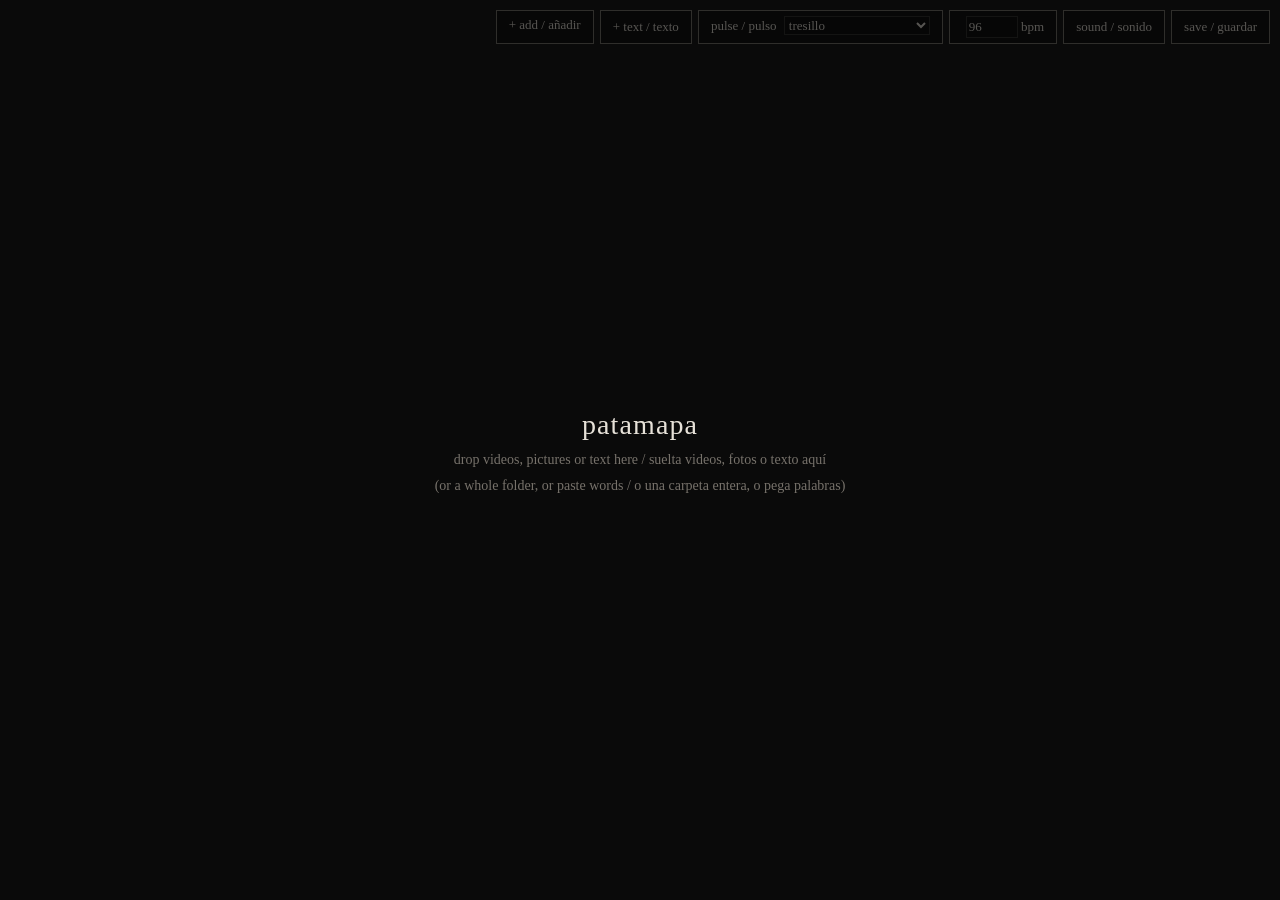
==== commit 8722c95e: "Patamapa v3: pulse starts on, words flow around every picture they touch Co-Authored-By: Claude Opus" ====
--- a/downloads/patamapa_v3.html
+++ b/downloads/patamapa_v3.html
@@ -16,9 +16,9 @@
      Words: double-click to write, A− A+ size,
             ◯ pour the words into a circle (¶ back to a paragraph),
             ⁘ scatter the paragraph into loose words.
-     Whatever is on top wins: a picture laid over words pushes them aside;
-     words laid over a picture sit on it.
-  4. "pulse / pulso": the pictures lying on words jolt the words away on a beat, then let them settle.
+     Words flow around the pictures they touch. A word (or a few) dropped right onto a picture
+     sits on it, like a label.
+  4. "pulse / pulso": on a beat the pictures push the words around them away, then let them settle.
      A rhythm (tresillo, son clave, fib...) at the bpm you set, or "loop / bucle": each video
      kicks its words when it starts over. The space bar kicks by hand, any time.
   5. "save / guardar" saves the map as patamapa.html IN THE FOLDER OF THE VIDEOS.
@@ -488,7 +488,11 @@
 // ¶ a paragraph: each line takes the free stretches between the pictures lying ON TOP of it
 function flow(t, text, px) {
   const lh = Math.round(px * LH), r = box(t), gap = Math.round(px * .7), minw = Math.min(px * 2.5, r.w), z = +t.style.zIndex;
-  const over = tiles().filter(o => o !== t && !o.classList.contains("words") && +o.style.zIndex > z)
+  // words flow around every picture they touch, except one they were dropped right onto (on top, centre inside): a label
+  const cx = r.x + r.w / 2, cy = r.y + Math.min(r.h, px * 3) / 2;
+  const label = o => z > +o.style.zIndex && cx > o.offsetLeft && cx < o.offsetLeft + o.offsetWidth
+                     && cy > o.offsetTop && cy < o.offsetTop + o.offsetHeight;
+  const over = tiles().filter(o => o !== t && !o.classList.contains("words") && !label(o))
                       .map(o => { const b = box(o); b.g = gap + (o.kick || 0) * px * JOLT; return b; })   // on a beat the gap jumps
                       .filter(o => o.x < r.x + r.w + o.g && o.x + o.w + o.g > r.x);
   const p = prep(text, font(px)), out = [];
@@ -578,6 +582,7 @@
 const pulseSel = document.getElementById("pulse"), bpmBox = document.getElementById("bpm");
 pulseSel.innerHTML = ["off", "loop / bucle", ...Object.keys(RHYTHMS), ...Object.keys(CURVES)]
   .map(n => `<option>${n}</option>`).join("");
+pulseSel.value = "tresillo";                                          // v3 is the pulse: it starts beating
 pulseSel.onchange = bpmBox.onchange = () => pulseSel.blur();
 
 function isHit(name, step) {
@@ -715,7 +720,7 @@
         size: +(+t.dataset.size).toFixed(3), mode: t.dataset.mode }
     : { file: t.dataset.file, name: t.querySelector(".name").textContent, x: num(t, "left"), y: num(t, "top"),
         w: num(t, "width"), z: +t.style.zIndex, sound: t.dataset.sound === "1" })
-    .concat(pulseSel.value === "off" ? [] : [{ kind: "pulse", rhythm: pulseSel.value, bpm: +bpmBox.value }]);
+    .concat([{ kind: "pulse", rhythm: pulseSel.value, bpm: +bpmBox.value }]);
 }
 
 document.getElementById("save").onclick = async () => {
